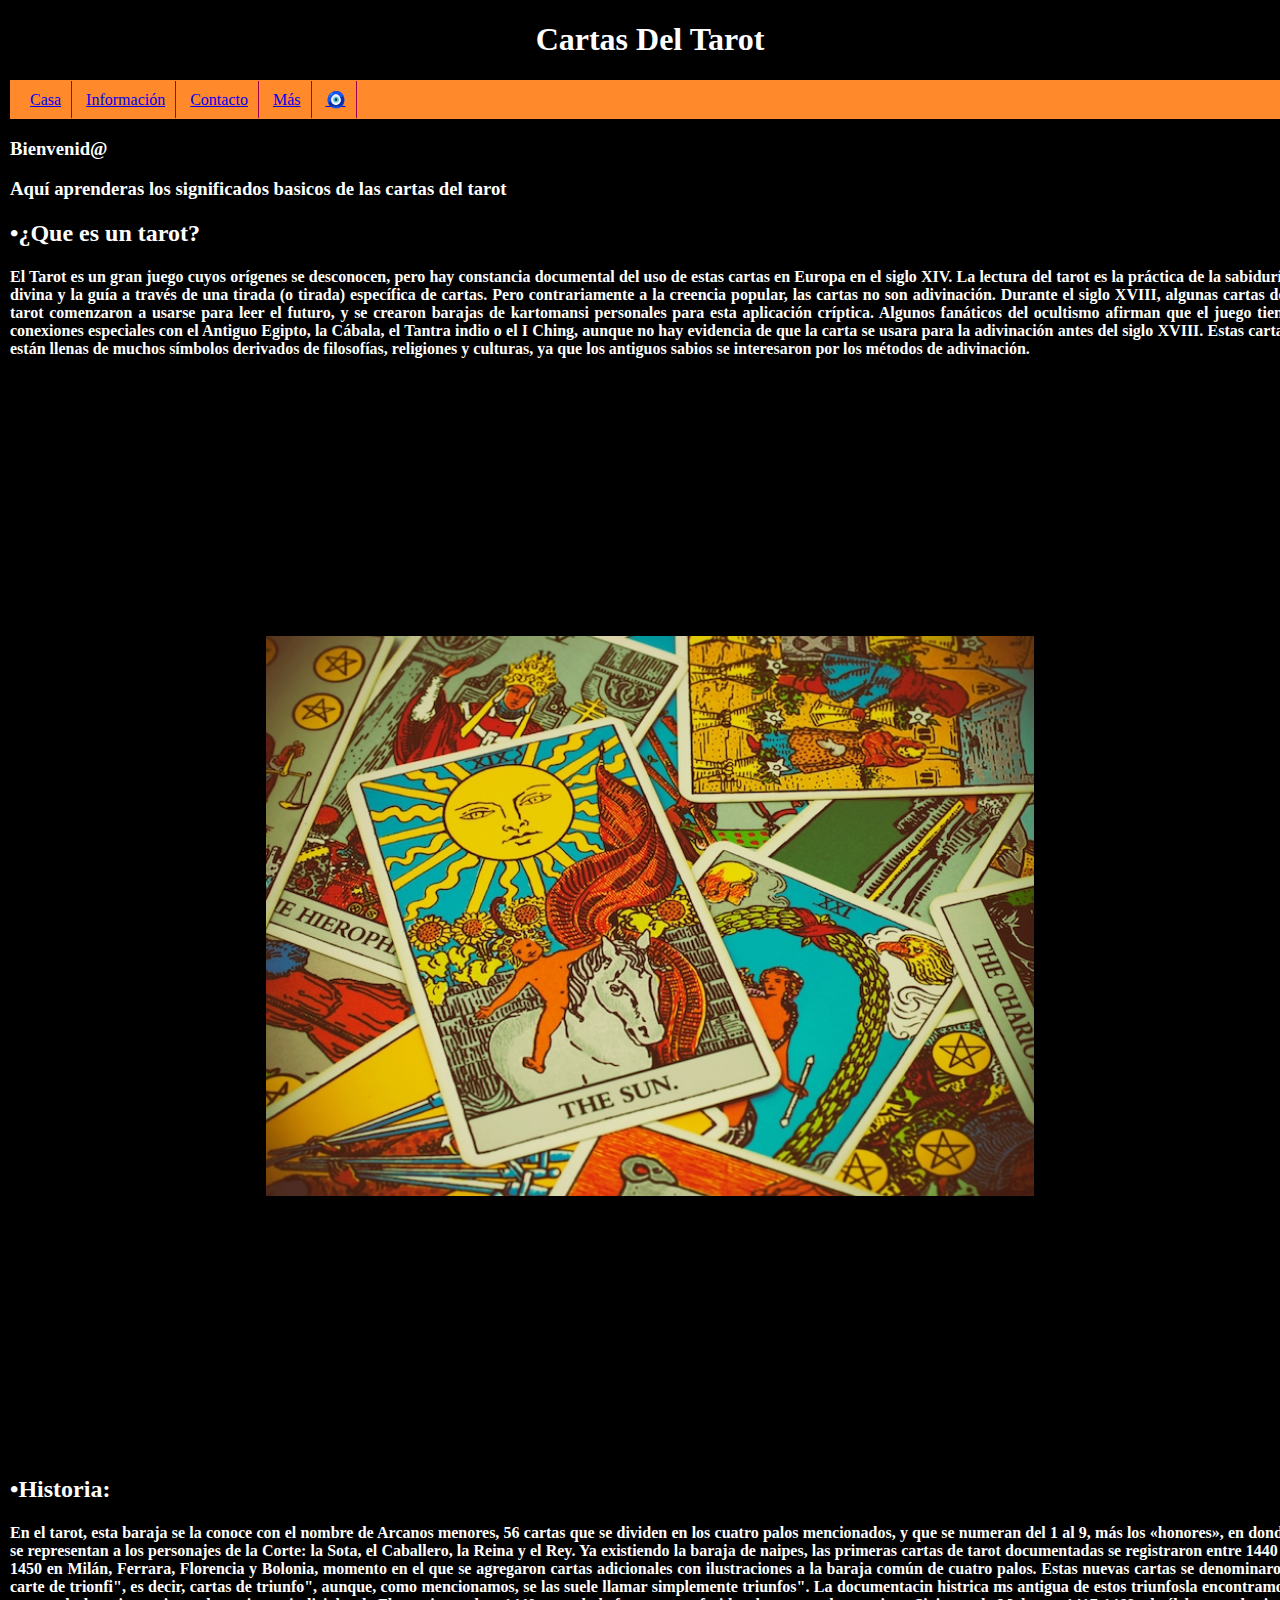
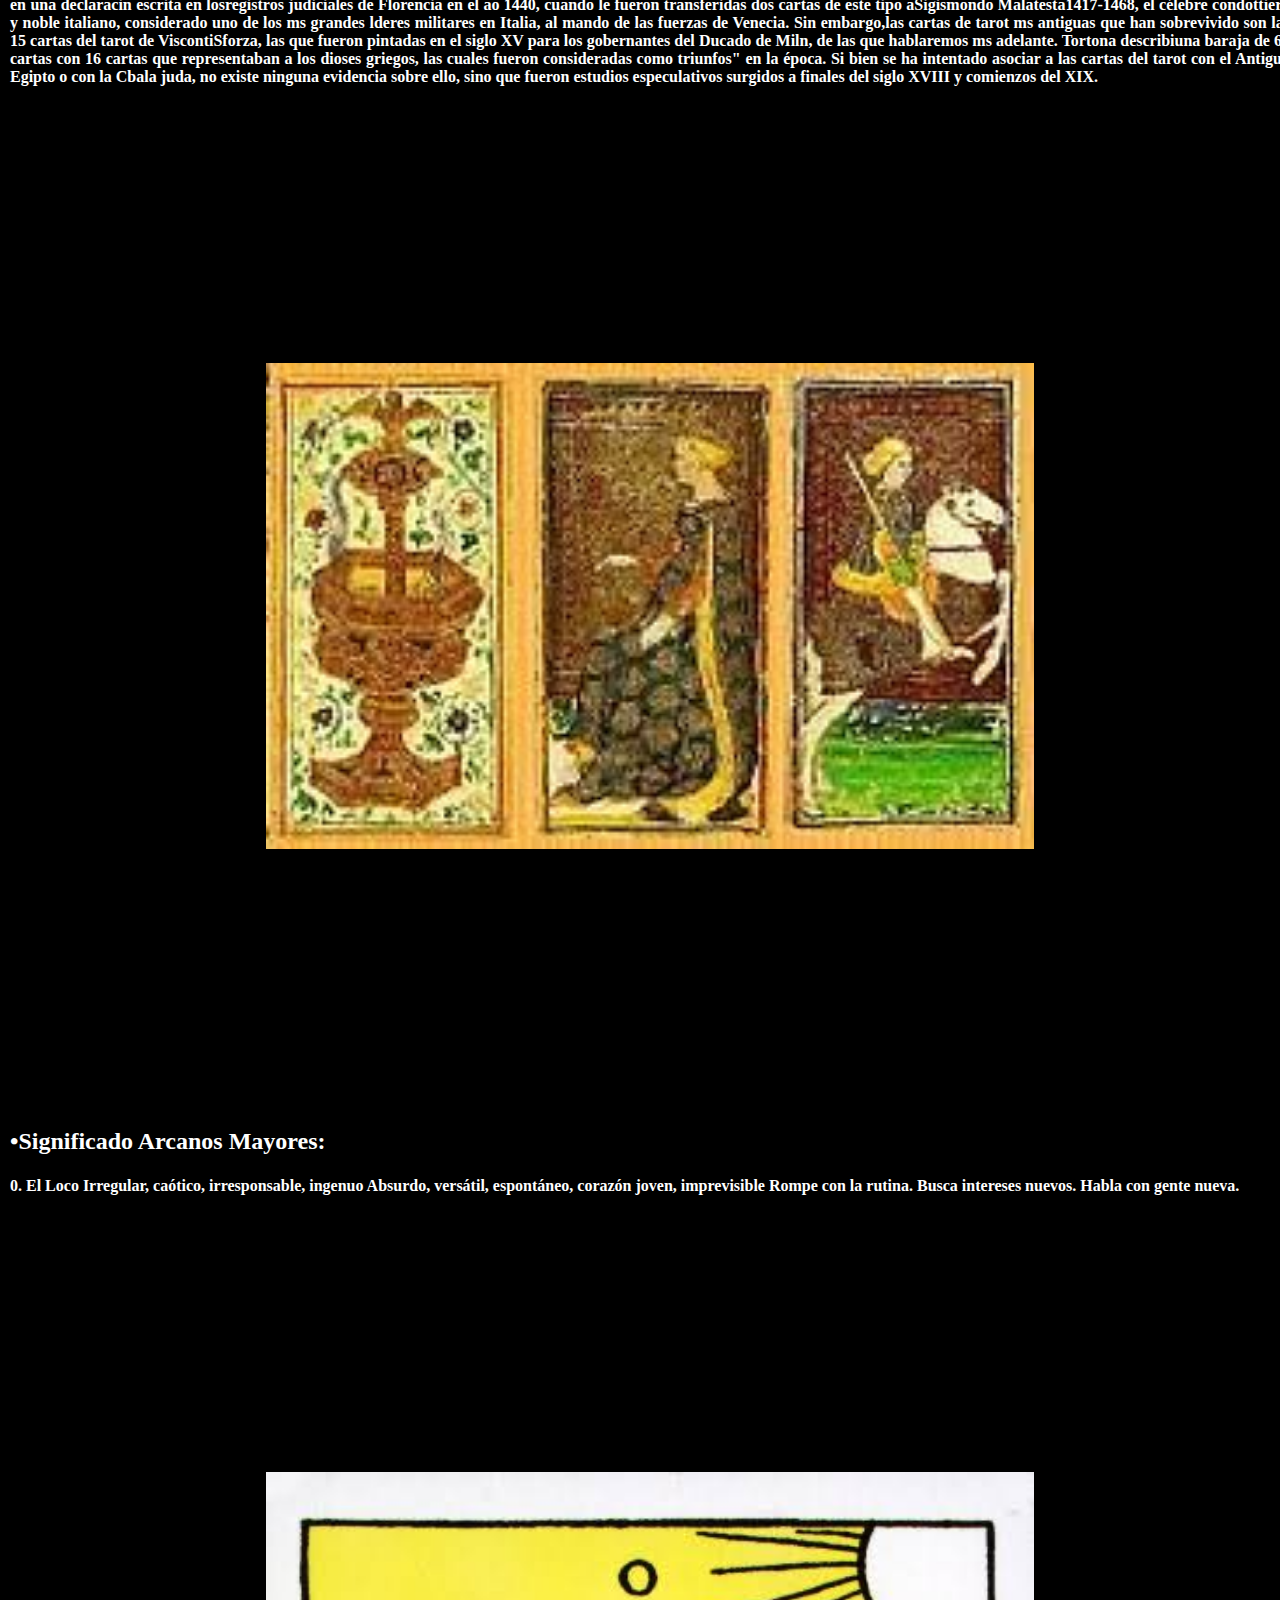
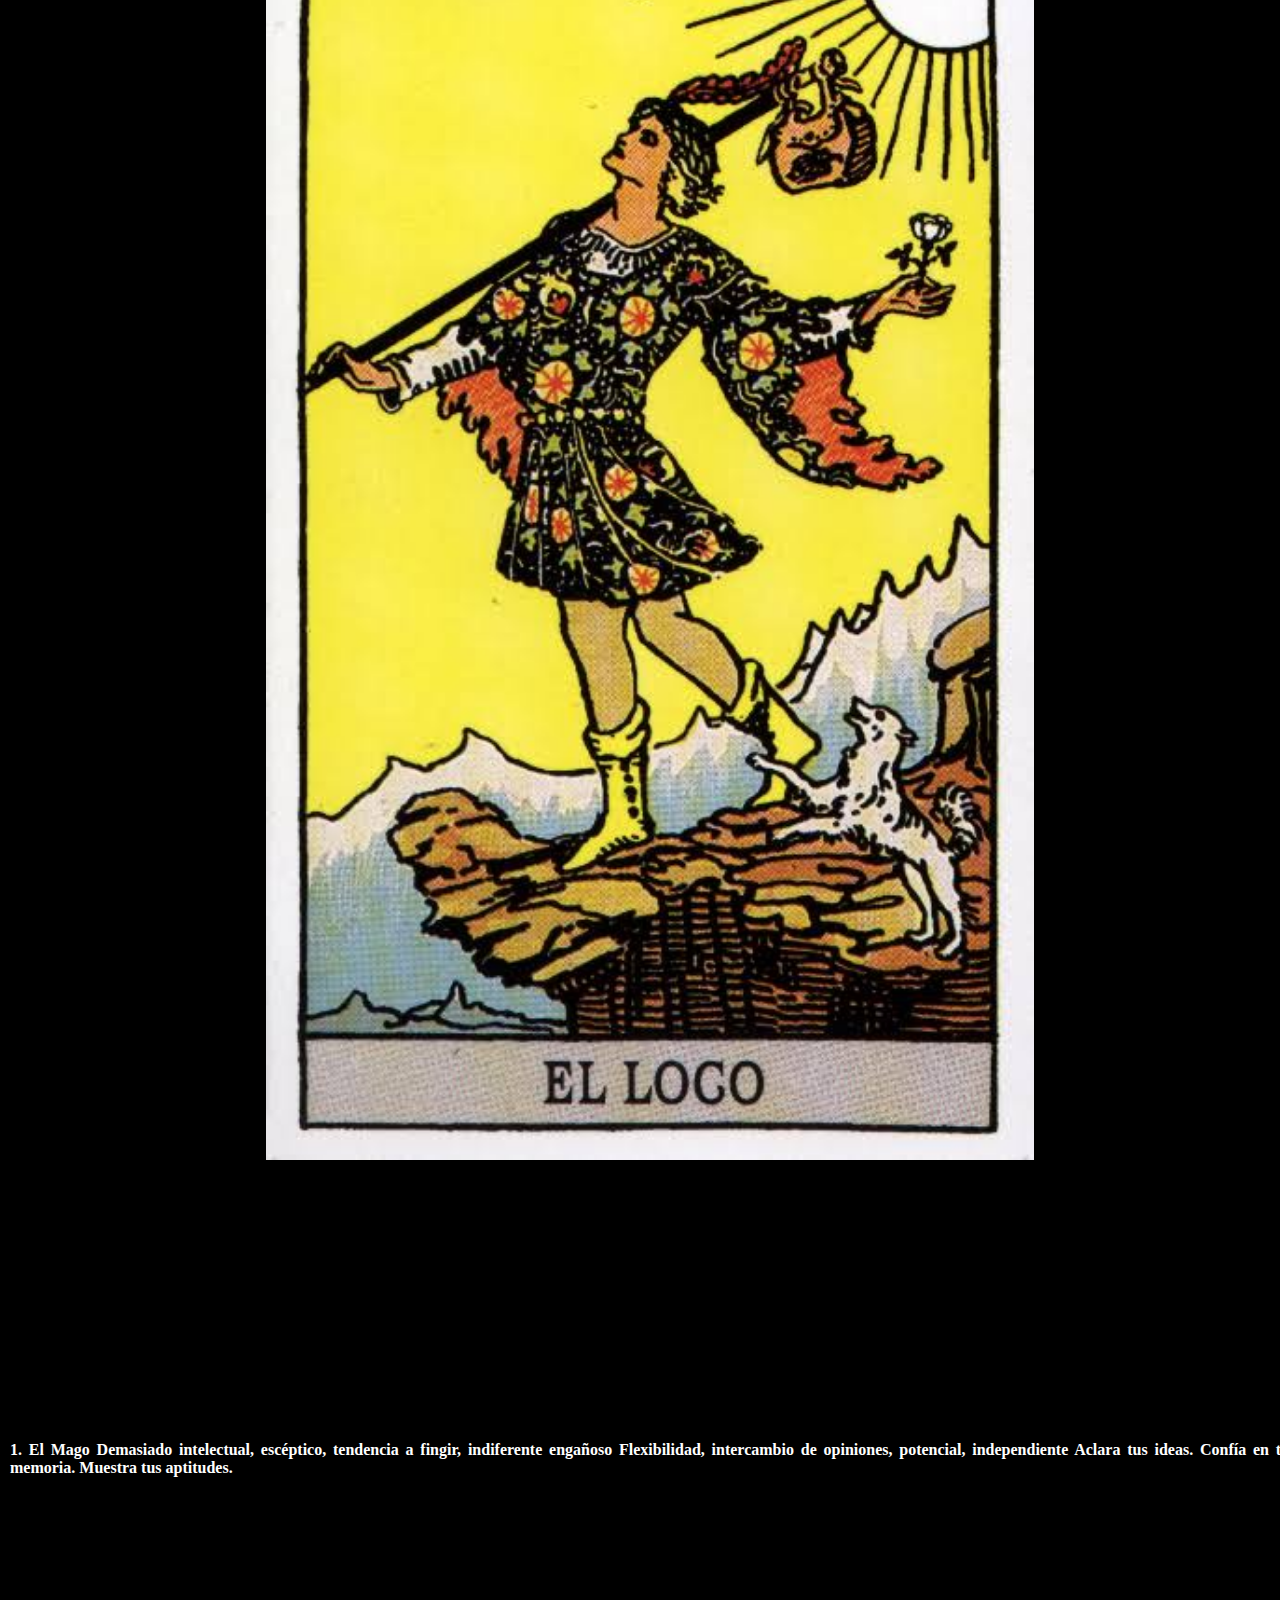
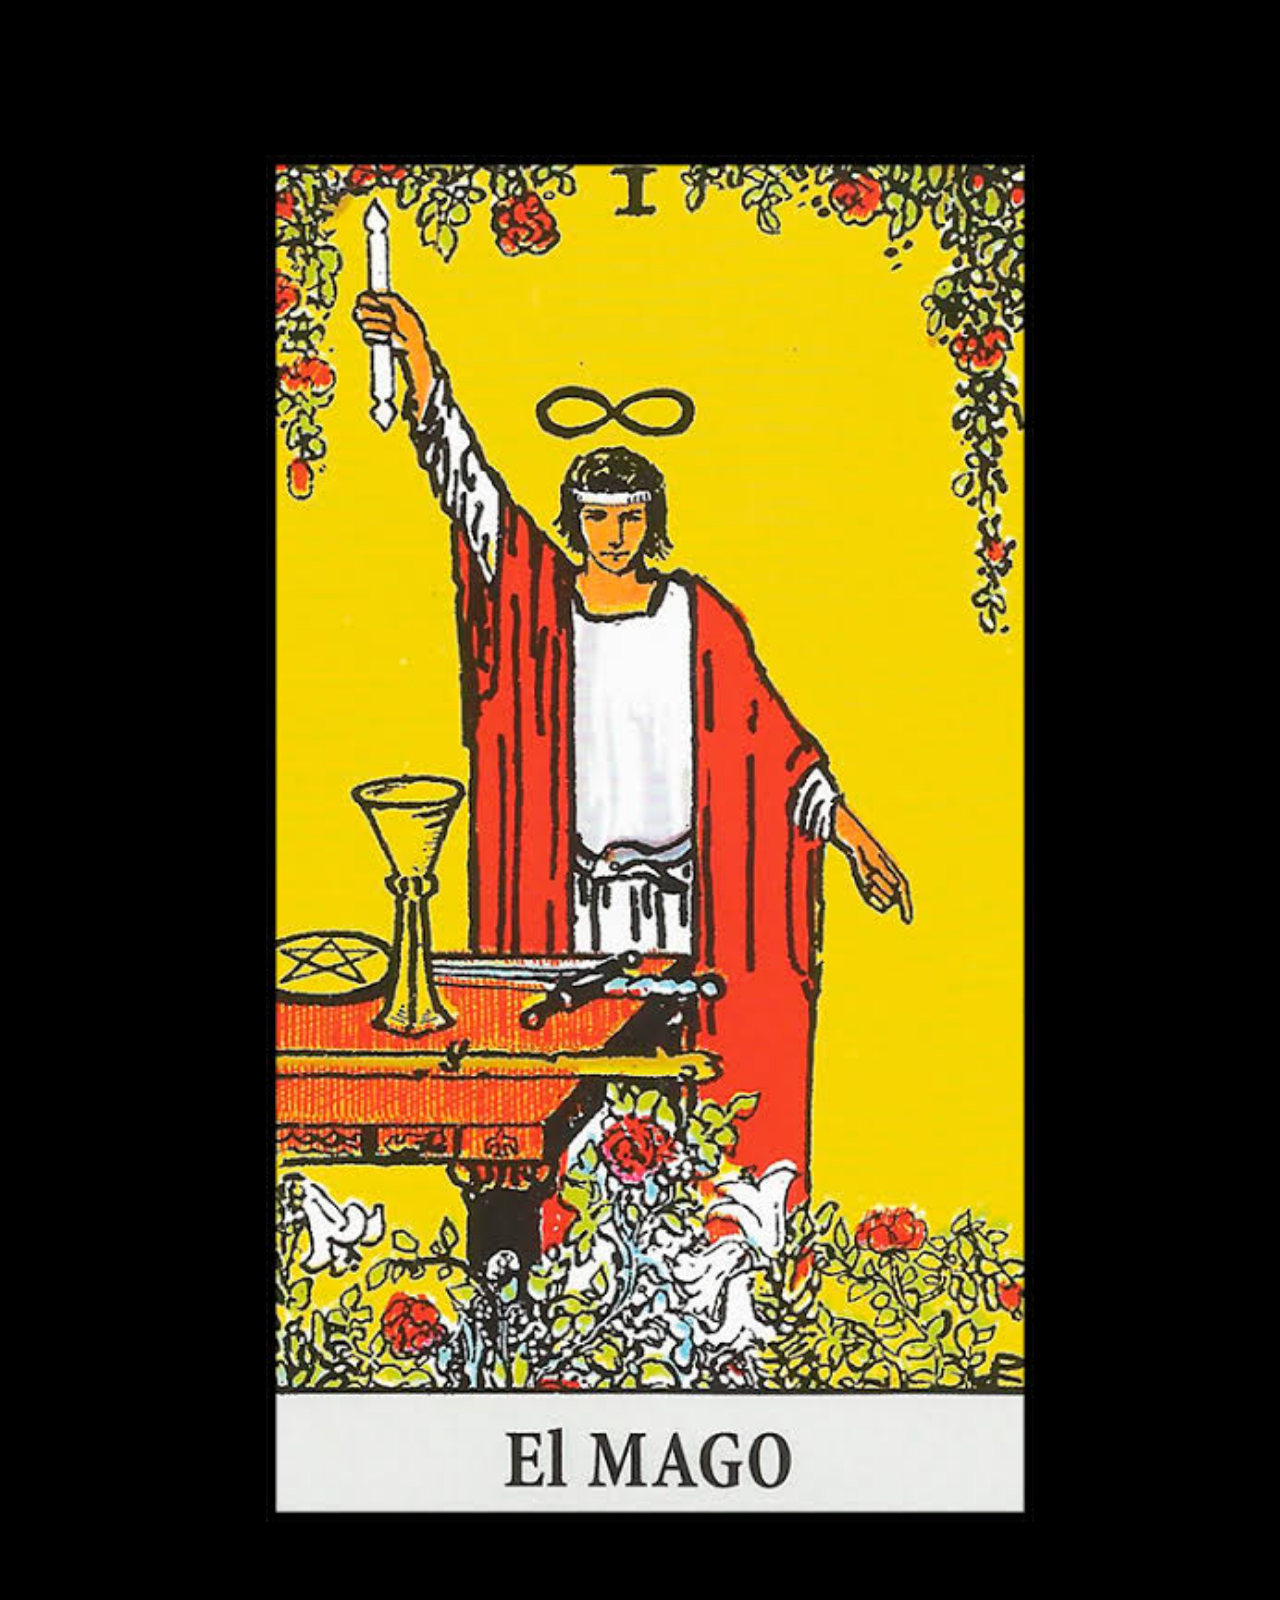
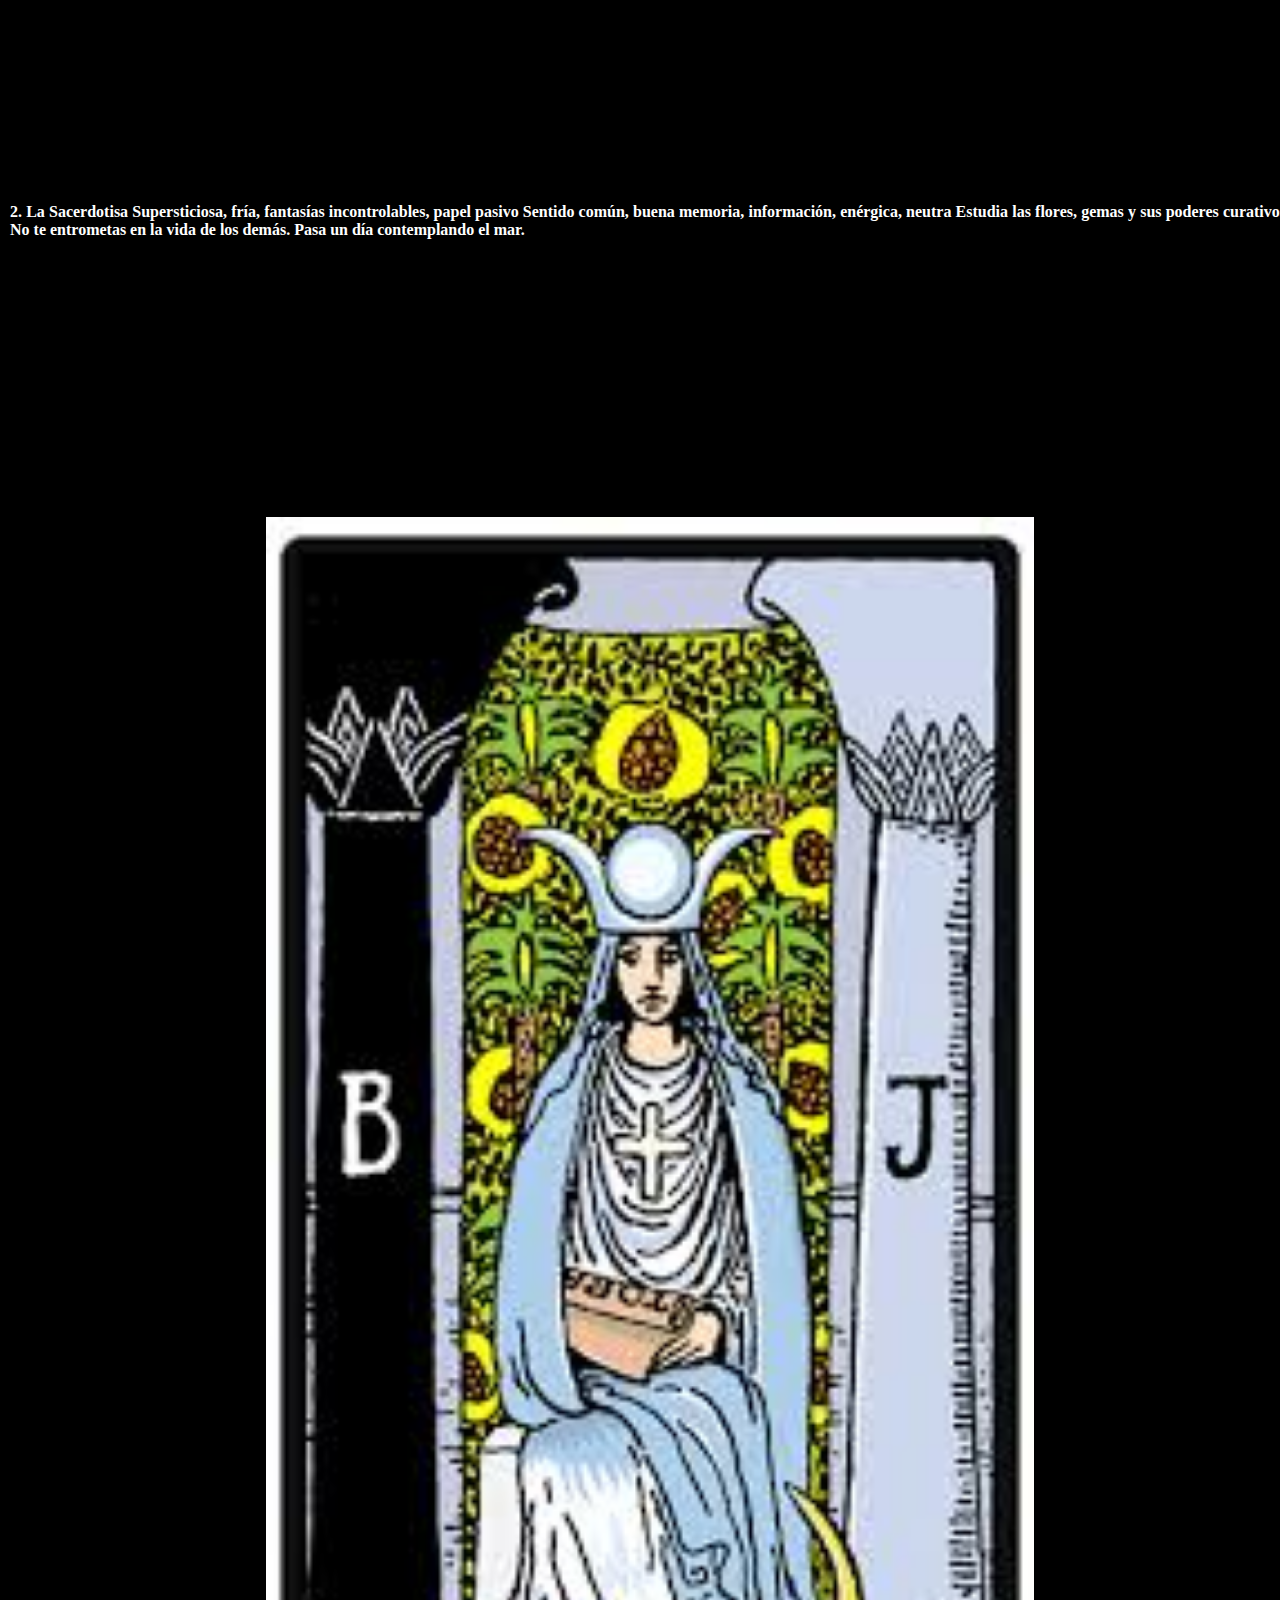
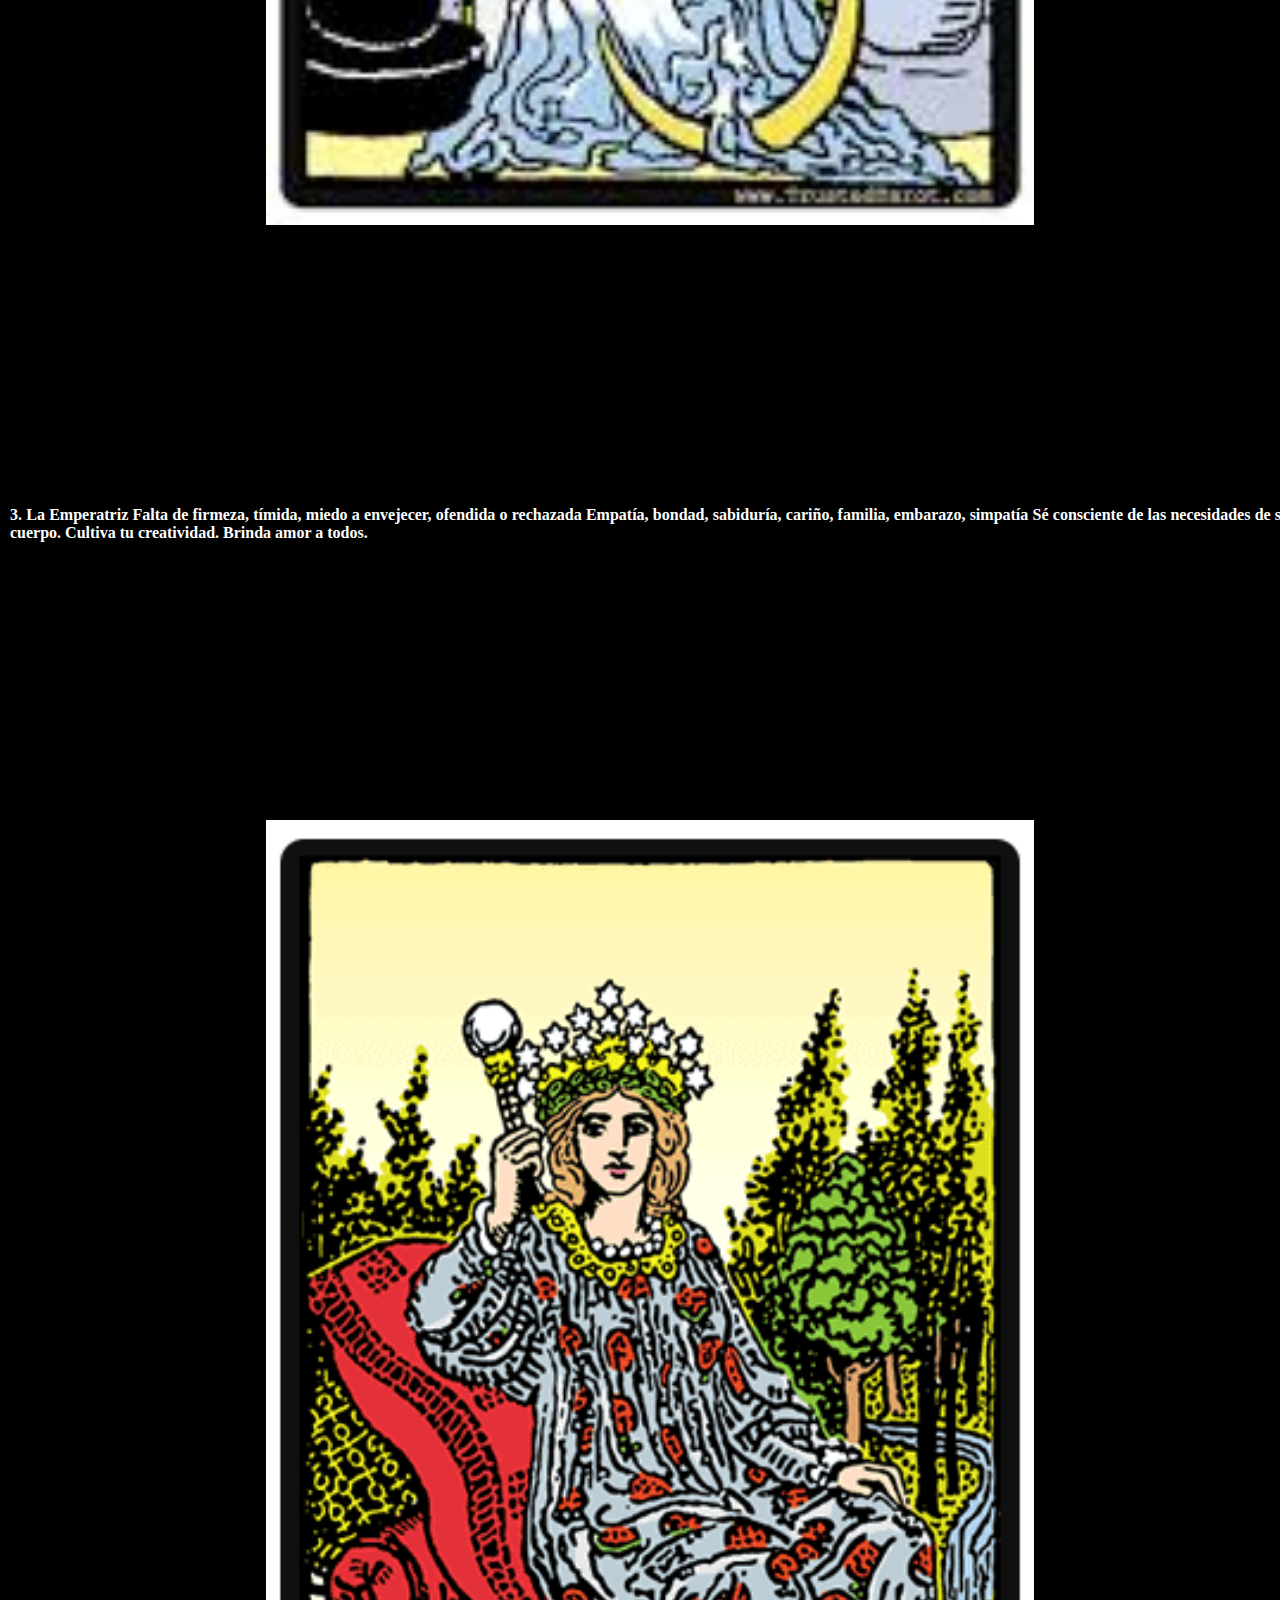
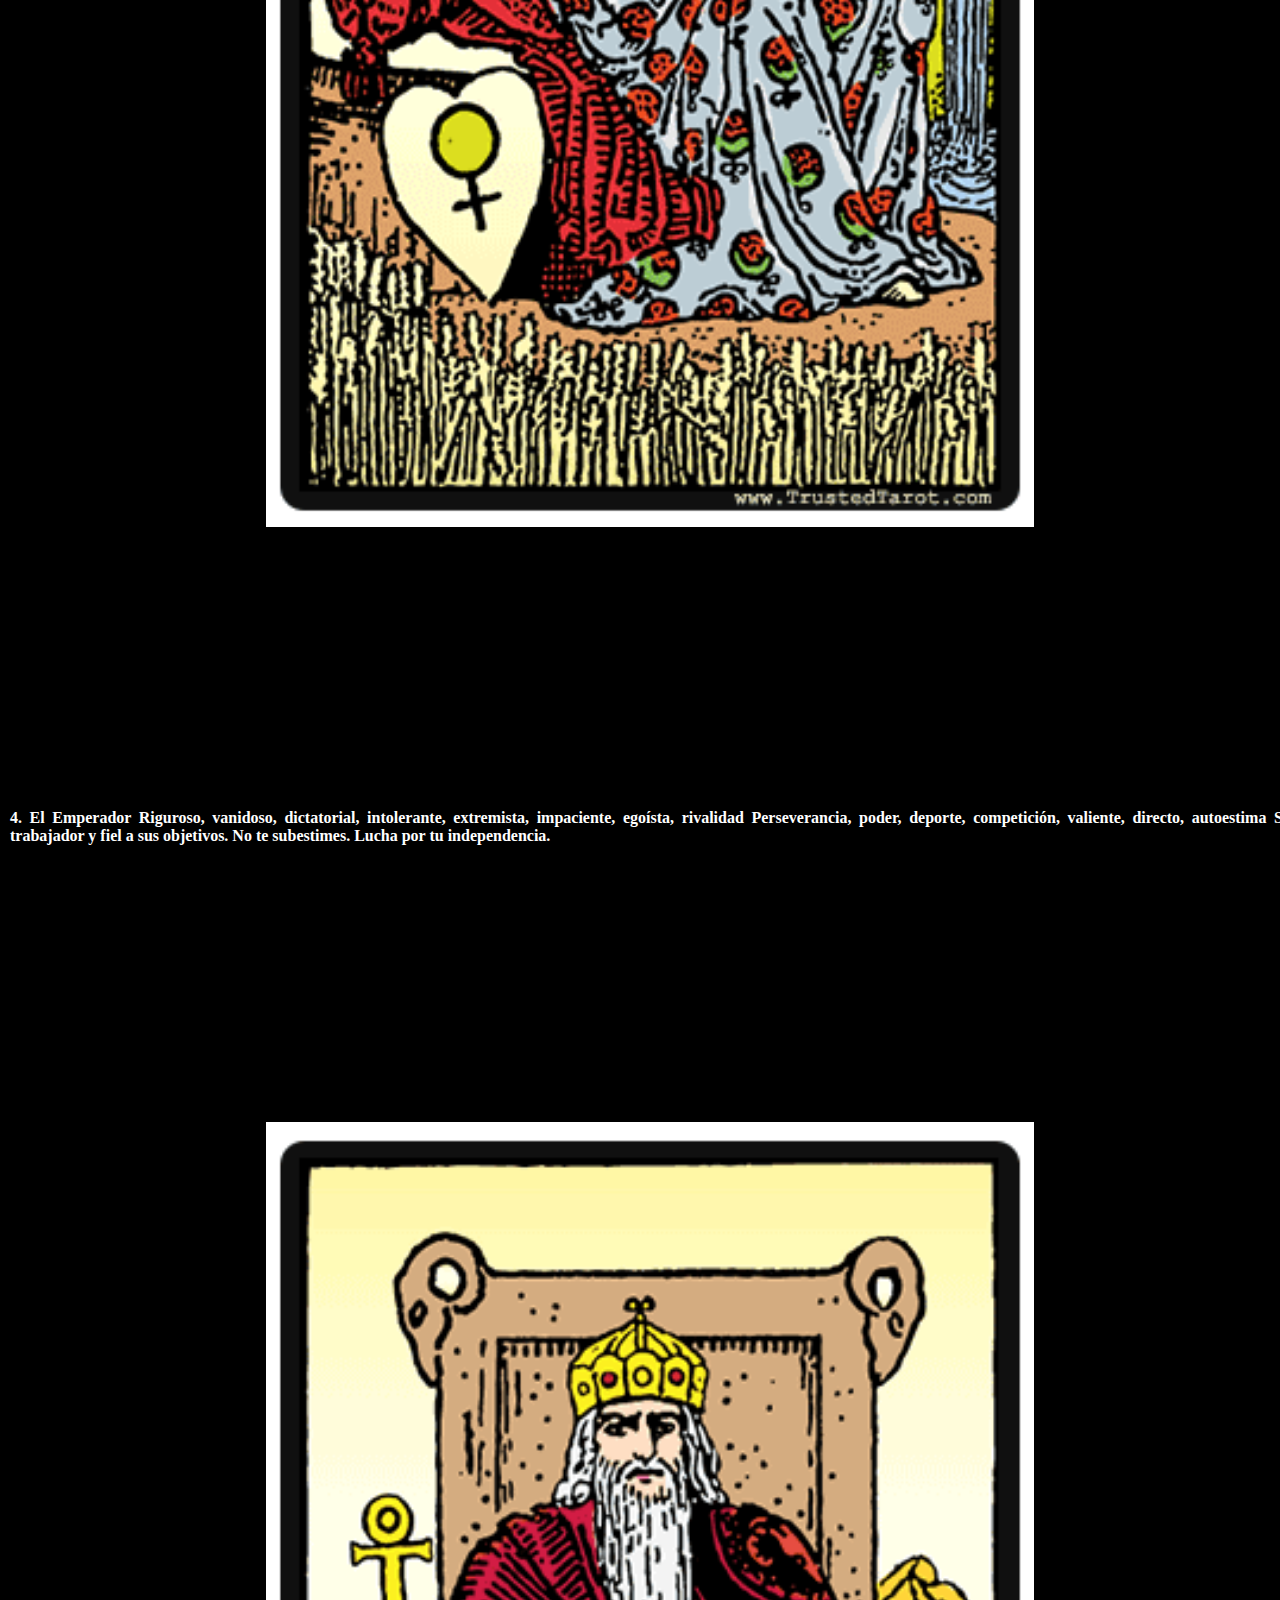
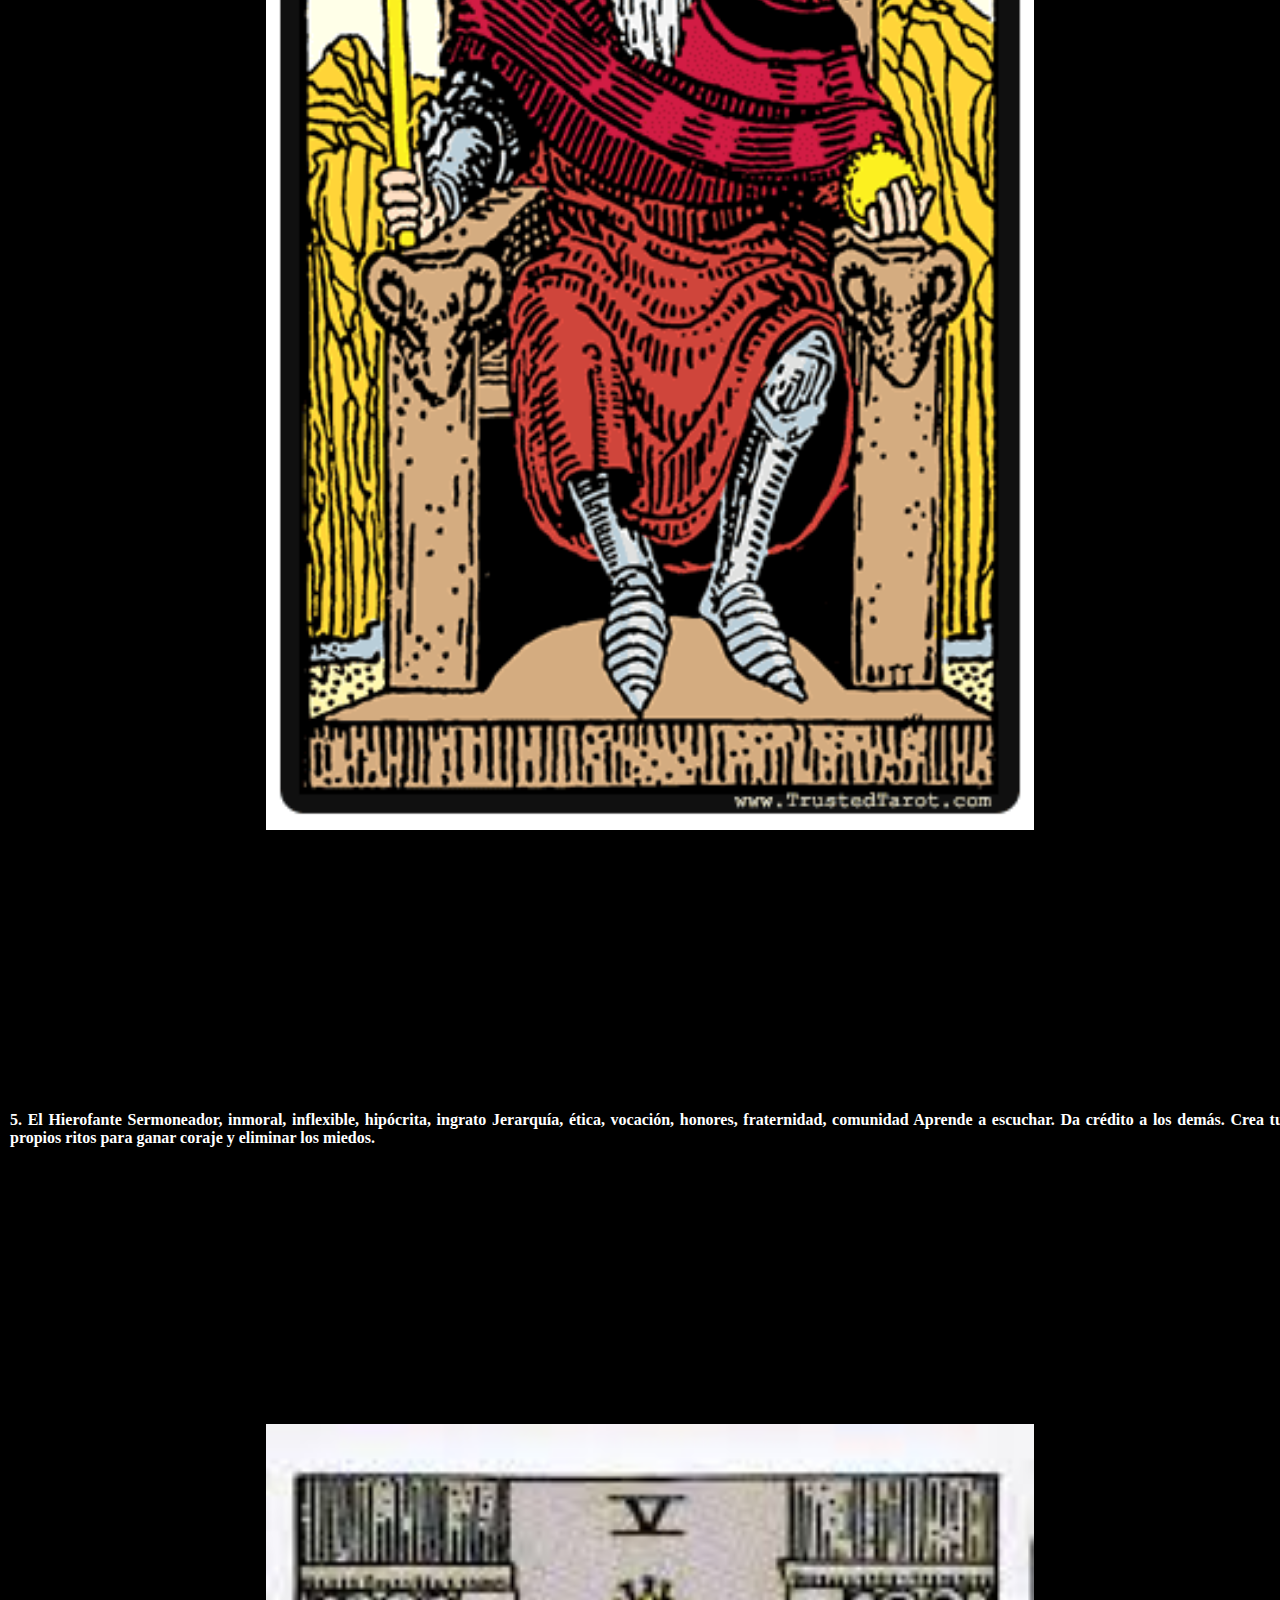
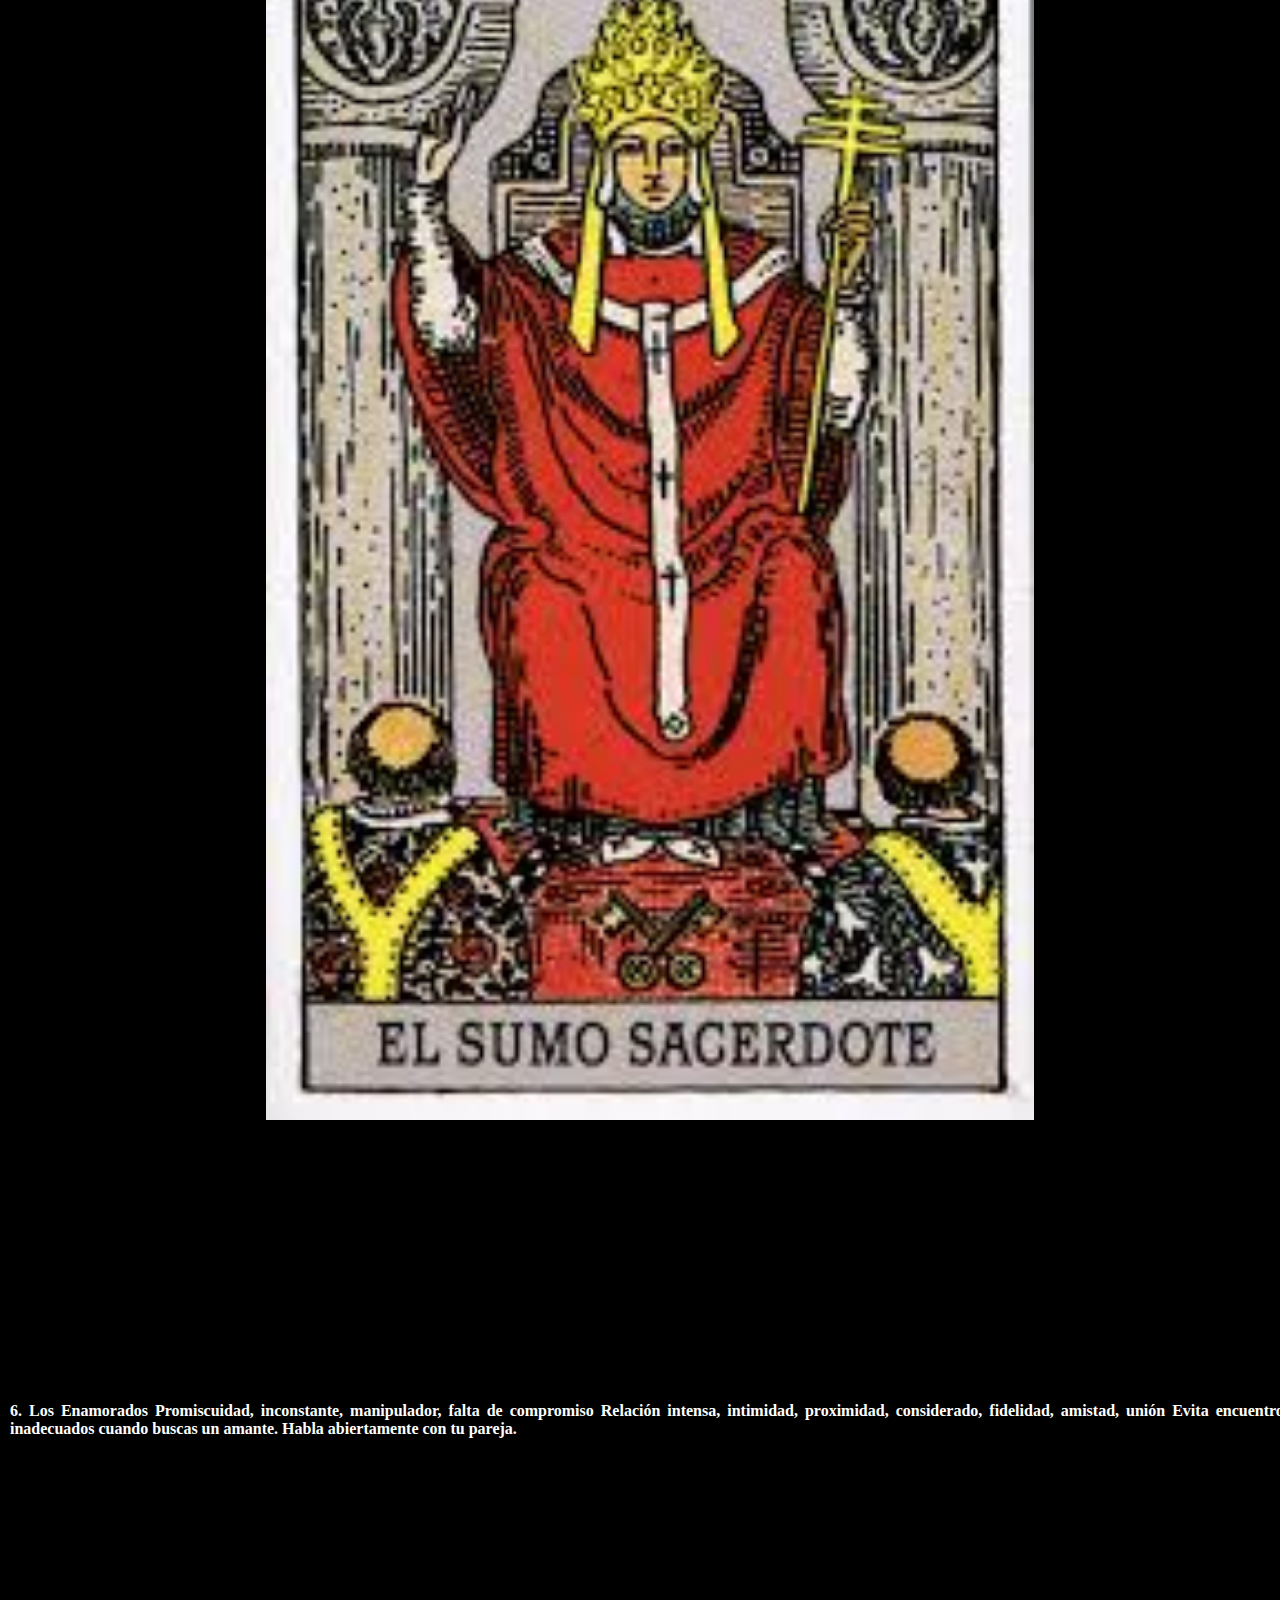
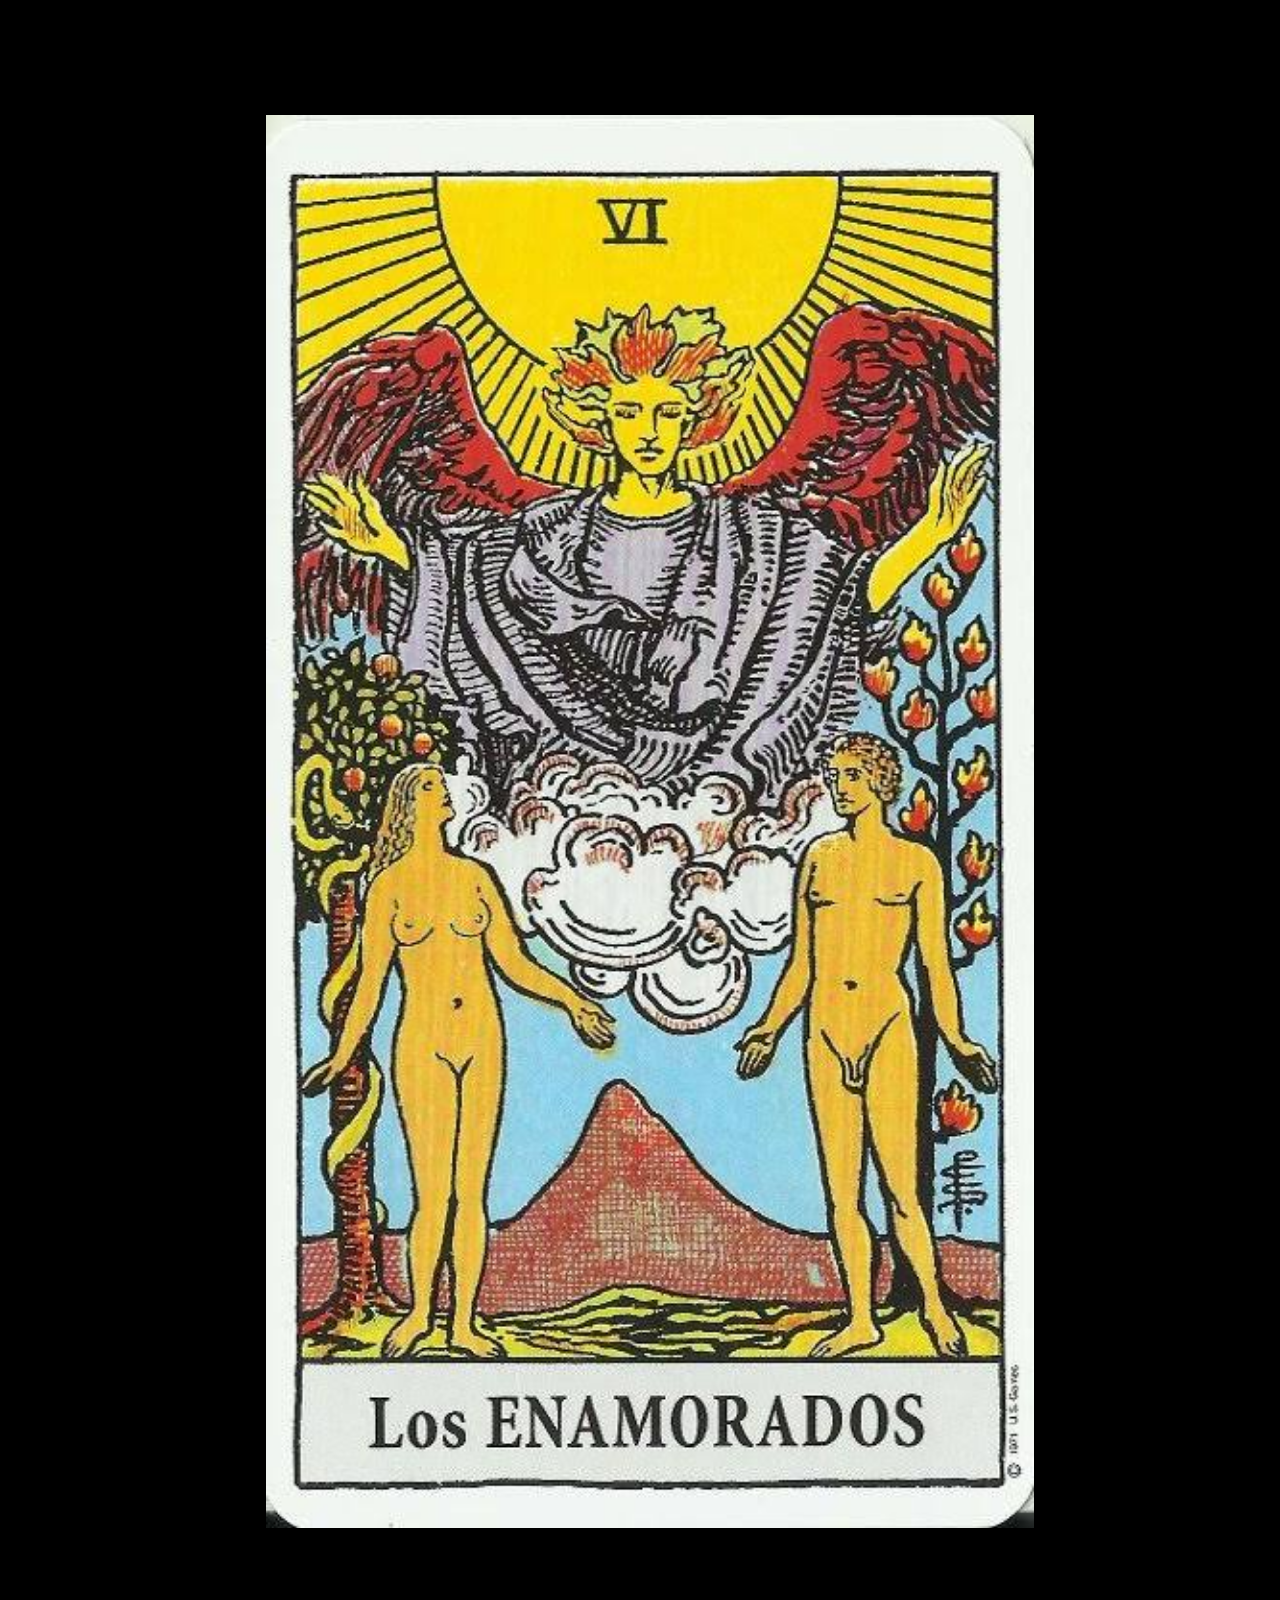
==== index.html @ e7a9ff6b "Commit-links" ====
<!DOCTYPE html>
<html lang="es">
<head>
    <meta charset="UTF-8">
    <title>Tarot</title>
    <link rel="stylesheet" href="5.css">
      
   <h1>Cartas Del Tarot</h1>
   
   
</head>
<body>
    <div class="menu1">
 <ul>
           <li><a href="https://github.com/Dorian24608">Casa</a></li>
    <li><a href="https://dorian24608.github.io/informaci-n-/">Información</a></li>
    <li><a href="https://dorian24608.github.io/contacto/">Contacto</a></li>
    <li><a href="https://dorian24608.github.io/proyectos/">Más</li></a>
    <li><a href="tarotindex.html">🧿</li></a>
 </ul> 
 <h3>Bienvenid@</h3>
   </div>
    <script type="text/javascript" src="pruebas.js"></script>
    <h3>Aquí aprenderas los significados basicos de las cartas del tarot </h3>
    <h2>•¿Que es un tarot?</h2>
    <h4>El Tarot es un gran juego cuyos orígenes se desconocen, pero hay constancia documental del uso de estas cartas en Europa en el siglo XIV. La lectura del tarot es la práctica de la sabiduría divina y la guía a través de una tirada (o tirada) específica de cartas. Pero contrariamente a la creencia popular, las cartas no son adivinación.
    Durante el siglo XVIII, algunas cartas del tarot comenzaron a usarse para leer el futuro, y se crearon barajas de kartomansi personales para esta aplicación críptica. Algunos fanáticos del ocultismo afirman que el juego tiene conexiones especiales con el Antiguo Egipto, la Cábala, el Tantra indio o el I Ching, aunque no hay evidencia de que la carta se usara para la adivinación antes del siglo XVIII.

Estas cartas están llenas de muchos símbolos derivados de filosofías, religiones y culturas, ya que los antiguos sabios se interesaron por los métodos de adivinación.</h4>
<img src="cartas1.jpg" alt="cartas">

<h2>•Historia:</h2>
<h4>En el tarot, esta baraja se la conoce con el nombre de Arcanos menores, 56 cartas que se dividen en los cuatro palos mencionados, y que se numeran del 1 al 9, más los «honores», en donde se representan a los personajes de la Corte: la Sota, el Caballero, la Reina y el Rey.
Ya existiendo la baraja de naipes, las primeras cartas de tarot documentadas se registraron entre 1440 y 1450 en Milán, Ferrara, Florencia y Bolonia, momento en el que se agregaron cartas adicionales con ilustraciones a la baraja común de cuatro palos.

Estas nuevas cartas se denominaron carte de trionfi", es decir, cartas de triunfo", aunque, como mencionamos, se las suele llamar simplemente triunfos". 

La documentacin histrica ms antigua de estos triunfosla encontramos en una declaracin escrita en losregistros judiciales de Florencia en el ao 1440, cuando le fueron transferidas dos cartas de este tipo aSigismondo Malatesta1417-1468, el célebre condottiero y noble italiano, considerado uno de los ms grandes lderes militares en Italia, al mando de las fuerzas de Venecia. 

Sin embargo,las cartas de tarot ms antiguas que han sobrevivido son las 15 cartas del tarot de ViscontiSforza, las que fueron pintadas en el siglo XV para los gobernantes del Ducado de Miln, de las que hablaremos ms adelante. 

Tortona describiuna baraja de 60 cartas con 16 cartas que representaban a los dioses griegos, las cuales fueron consideradas como triunfos" en la época. 

Si bien se ha intentado asociar a las cartas del tarot con el Antiguo Egipto o con la Cbala juda, no existe ninguna evidencia sobre ello, sino que fueron estudios especulativos surgidos a finales del siglo XVIII y comienzos del XIX.</h4>

<img src="images (8).jpeg" alt="cartas">
<h2>•Significado Arcanos Mayores:</h2>    
<h4>0. El Loco        Irregular, caótico, irresponsable, ingenuo    Absurdo, versátil, espontáneo, corazón joven, imprevisible    Rompe con la rutina. Busca intereses nuevos. Habla con gente nueva.</h4>
<img src="images (78).jpeg" alt="loco">
<h4>1. El Mago        Demasiado intelectual, escéptico, tendencia a fingir, indiferente engañoso    Flexibilidad, intercambio de opiniones, potencial, independiente    Aclara tus ideas. Confía en tu memoria. Muestra tus aptitudes.</h4>
<img src="images (79).jpeg" alt="mago"
>
<h4>2. La Sacerdotisa        Supersticiosa, fría, fantasías incontrolables, papel pasivo    Sentido común, buena memoria, información, enérgica, neutra    Estudia las flores, gemas y sus poderes curativos. No te entrometas en la vida de los demás. Pasa un día contemplando el mar. </h4>
<img src="descarga (2).jpeg" alt="mago">
<h4>3. La Emperatriz        Falta de firmeza, tímida, miedo a envejecer, ofendida o rechazada    Empatía, bondad, sabiduría, cariño, familia, embarazo, simpatía    Sé consciente de las necesidades de su cuerpo. Cultiva tu creatividad. Brinda amor a todos.</h4>
<img src="images (5).png" alt="emperatriz">
<h4>4. El Emperador        Riguroso, vanidoso, dictatorial, intolerante, extremista, impaciente, egoísta, rivalidad    Perseverancia, poder, deporte, competición, valiente, directo, autoestima    Sé trabajador y fiel a sus objetivos. No te subestimes. Lucha por tu independencia.</h4>
<img src="images (4).png" alt="emperador">
<h4>5. El Hierofante        Sermoneador, inmoral, inflexible, hipócrita, ingrato    Jerarquía, ética, vocación, honores, fraternidad, comunidad    Aprende a escuchar. Da crédito a los demás. Crea tus propios ritos para ganar coraje y eliminar los miedos.</h4>
<img src="descarga (3).jpeg" alt="sacerdote">
<h4>6. Los Enamorados        Promiscuidad, inconstante, manipulador, falta de compromiso    Relación intensa, intimidad, proximidad, considerado, fidelidad, amistad, unión    Evita encuentros inadecuados cuando buscas un amante. Habla abiertamente con tu pareja.</h4>
<img src="images (95).jpeg" alt="enamorados">
<h4>7. El Carro        Humor variable, desconectado, confusión, demasiado protector, distraído    Confrontación, resolución, vínculo, maternal, selectivo, fortaleza    Convierte tu espacio en un lugar seguro. Aprende a concluir tareas. Protege tu cuerpo y cabeza del sol.</h4>
<img src="images (80).jpeg" alt="carro">
<h4>8. La Justicia        Indecisión, injusticia, enfermedad, caos, sufrimiento, prisión, desventaja    Reajuste, diplomático, testigo, culpa, pacto, pena, castigo, sentencia    Sé imparcial y objetivo. Lucha contra las injusticias. Busca el equilibrio y la igualdad.</h4>
<img src="descarga (4).jpeg" alt="justicia">
<h4>9. El Ermitaño        Frialdad, extraño, soledad, insociable, aislamiento, rechaza la ayuda    Estimación, valoración, modesto, pensador, reservado, selectivo    Echa una mano cuando sea necesario. No perjudique a las personas de buena voluntad. Busque la bondad en la gente.</h4>
<img src="images (81).jpeg"  alt="ermitaño">

<h4>10. La Rueda de la Fortuna        Demasiado optimista, altibajos, exceso, bebe en exceso    Ciclos, caridad, obsequio, abundancia, prueba de fe, sociable, alegre    Valora tu buena fortuna. Desea buena suerte a los demás. No prometas lo que no puedas cumplir.</h4>
<img src="descarga (5).jpeg" alt="">
<h4>11. La Fuerza        Vanidad, lujuria, agresividad, impulsividad    Compasión, generosidad, coraje, orgullo, creatividad, lealtad    Enciende una vela para renovar tus vínculos con el fuego. Pon tus conocimientos en acción.</h4>
<img src="images (82).jpeg" alt="fuerza">
 <h4>12. El Ahorcado        Influenciable, maleable, resignado, descuidado, confuso, victimista, esquivo    Obediente, visiones, desinterés, bruma, calma, sacrificio    No te dejes influenciar por la opinión pública. No permitas que te digan que hacer o pensar. Busca la verdad, no escuches chismorreos.
 </h4>
 <img src="images (83).jpeg" alt="ahorcado">
<h4>13. La Muerte        Agotamiento, celoso, egoísmo, apatía, acumulación, tóxico    Secreto, resurrección, enigma, profundidad, dolor y placer, terror, cambio    No temas el cambio. Si fracasas, inténtalo de nuevo. Aprende a superar las pérdidas y sigue adelante. </h4>
<img src="images (84).jpeg" alt="muerte">
<h4>14. La Templanza        Atascada en el pasado, sensible al dolor, se resiste a aprender    Honrada, enérgica, iluminación, fusión, misión    Practica la autocorrección. Si no puedes hacerlo sola busca ayuda.</h4>
<img src="images (85).jpeg" alt="templanza"> 
<h4>15. El Diablo        Ignorancia, codicia, intolerante, odio, represión, negación, terco, perverso    Pensante, reflejo, compara, futuro, respeto, prudente, disciplinado, reservado     Aprende a reírte de tus problemas. Sé amable contigo mismo y los demás. Aprende a amar. </h4>
<img src="images (86).jpeg" alt="diablo">
<h4>16. La Torre        Vandalismo, confusión, error, ruina, caída, construir    Repentina, agitación, advertencia, sorprendente, impetuosa    Debes estar preparado para cuando surjan problemas. No reprimas la ira, dirígela. Cambia las viejas formas.</h4>
<img src="descarga (6).jpeg" alt="torre">
<h4>17. La Estrella        Racismo, dictadura, impersonal, represión, desconexión    Ancla, avión, innovadores, ideales, comunión, posibilidades    Aprende sobre la agricultura orgánica. Restablece la paz. Aprende a reciclar y reduce los desechos.</h4>
<img src="images (87).jpeg" alt="estrella">
<h4>18. La Luna        Enfermedades psicosomáticas, demasiado sensible, locura, delirio, vulnerable, angustia    Sacrificio, maternal, sensibilidad, incitante    Sé consciente de tus reacciones y sentimientos. Analiza los sueños. Recuerda que tus miedos no se cumplirán.</h4>
<img src="images (88).jpeg" alt="luna"> 
<h4>19. El Sol        Quemador, cáncer de piel, ceguera, desperdicio de energía    Auténtico, belleza, luminoso, vivo, armonioso, amor, definitivo    No abuses del sol. La vía luminosa conduce a la verdad.</h4>
<img src="images (89).jpeg" alt=""sol>
<h4>20. El Juicio        Manipulador, fobia, obsesión, fanático    Decisivo, alteración, reforma, análisis, presión    Sé más flexible. No juzgues a los demás ni a ti mismo.</h4> 
<img src="images (90).jpeg" alt="juicio">
<h4>21. El Mundo        Martirio, cargas anteriores, falta de confianza    Trabajo, deber, historia, sabio, fiable    Ayuda a quien te ha ayudado. Muéstrate agradecido por tu éxito. Actúa con confianza. </h4>
<img src="descarga (7).jpeg" alt="mundo">

 
<h1>Gracias por visitar este sitio</h1>
    
</body>
</html>
---- 5.css ----
body{
    width:100%;
    margin:10%;
    heigth:100%;
 }
 .menu1 ul{
    background-color:#ff892b;
    margin:0 auto;
    width:100%;   
    padding:10px;   
 }
 .menu1 li{
    display:inline;   
    border-right: 1px solid #A10051;   
    color:#434343;
    font-weight:400;
    padding: 10px;
 }
 .menu1 li:hover{
    background-color:RGB(123, 125, 125);      
    border-right: 1px solid RGB(66, 73, 73);
    font-weight:600;
    text-decoration:underline;
    cursor:pointer;
 }  
 h2{color: White;
   
     
 }
 body{
     background-color: black;
     margin: 10px;
 }
 
h1{
    color: White;
    text-align:center;
}
h3{
    color: White ;
}
h4{
    text-align:justify;
    color: White;
}
img{
    width: 60%;
    height: 60%;
    margin: 20%;
}
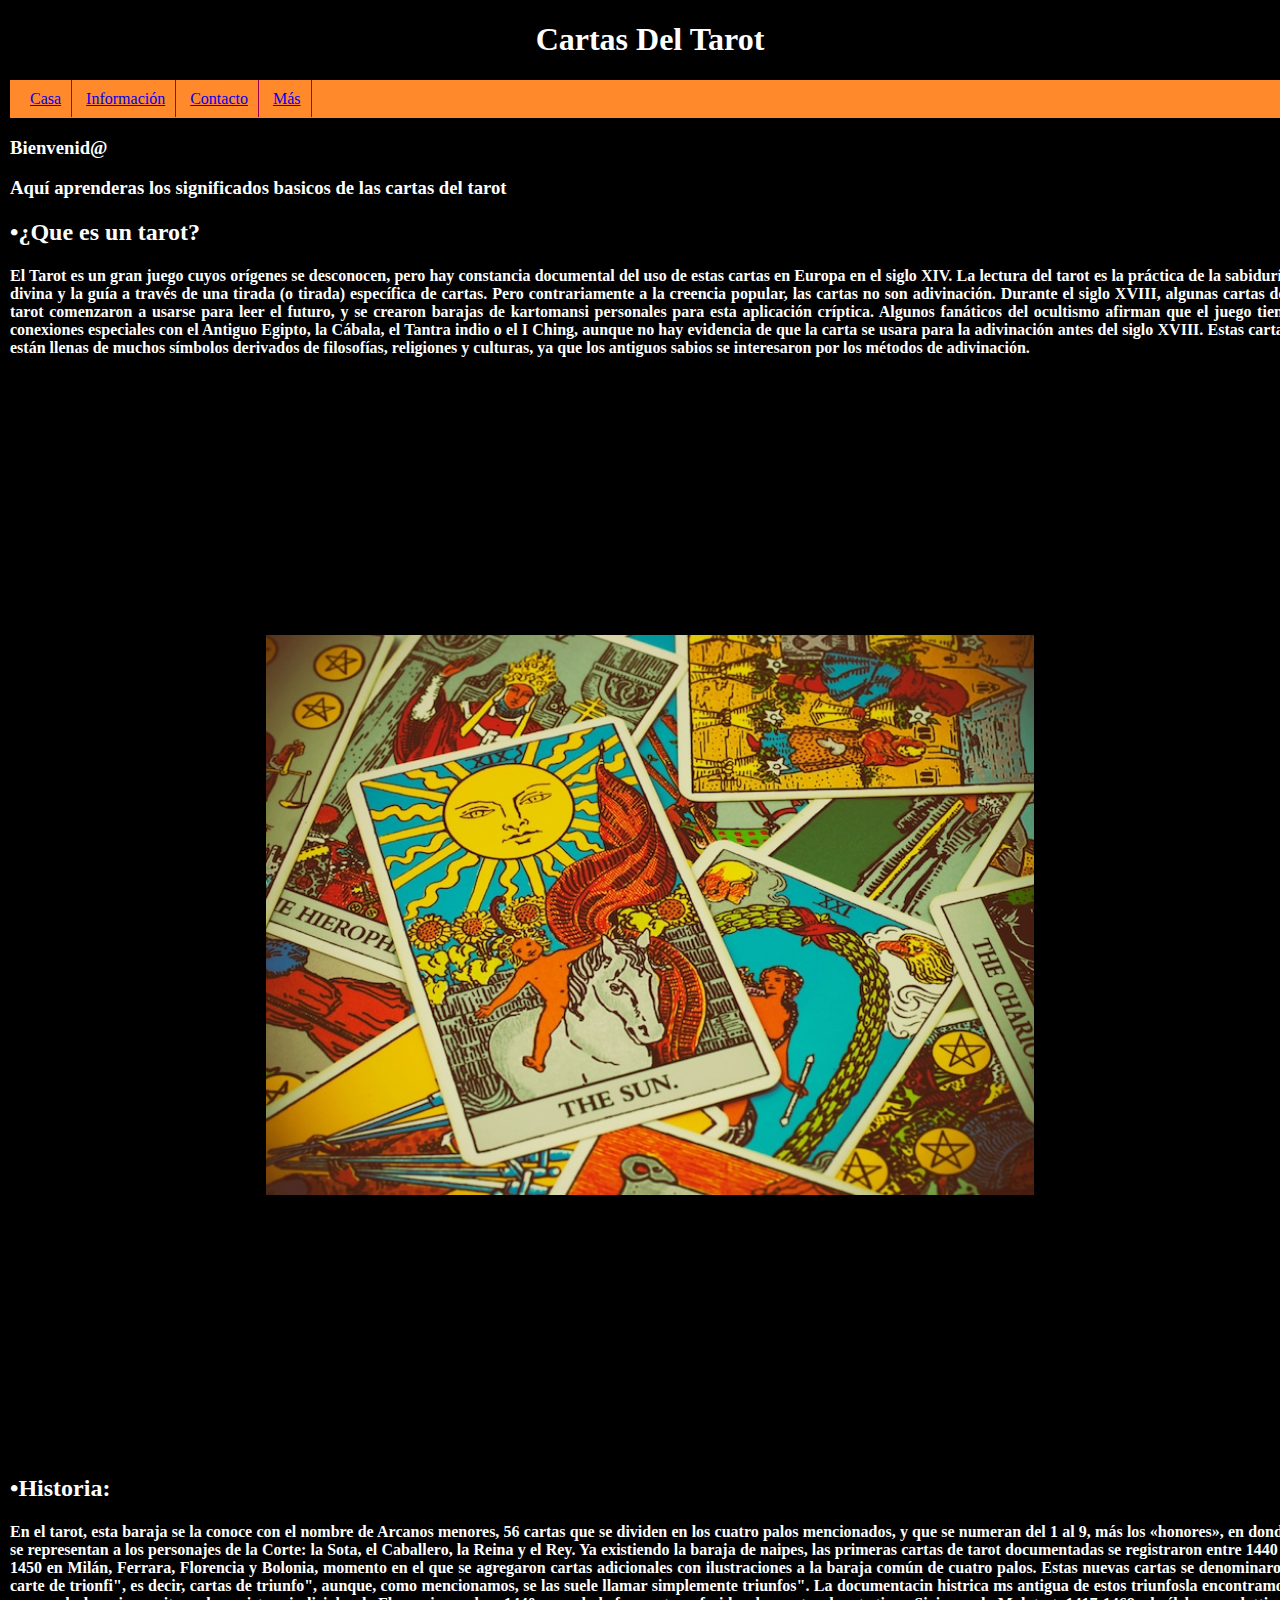
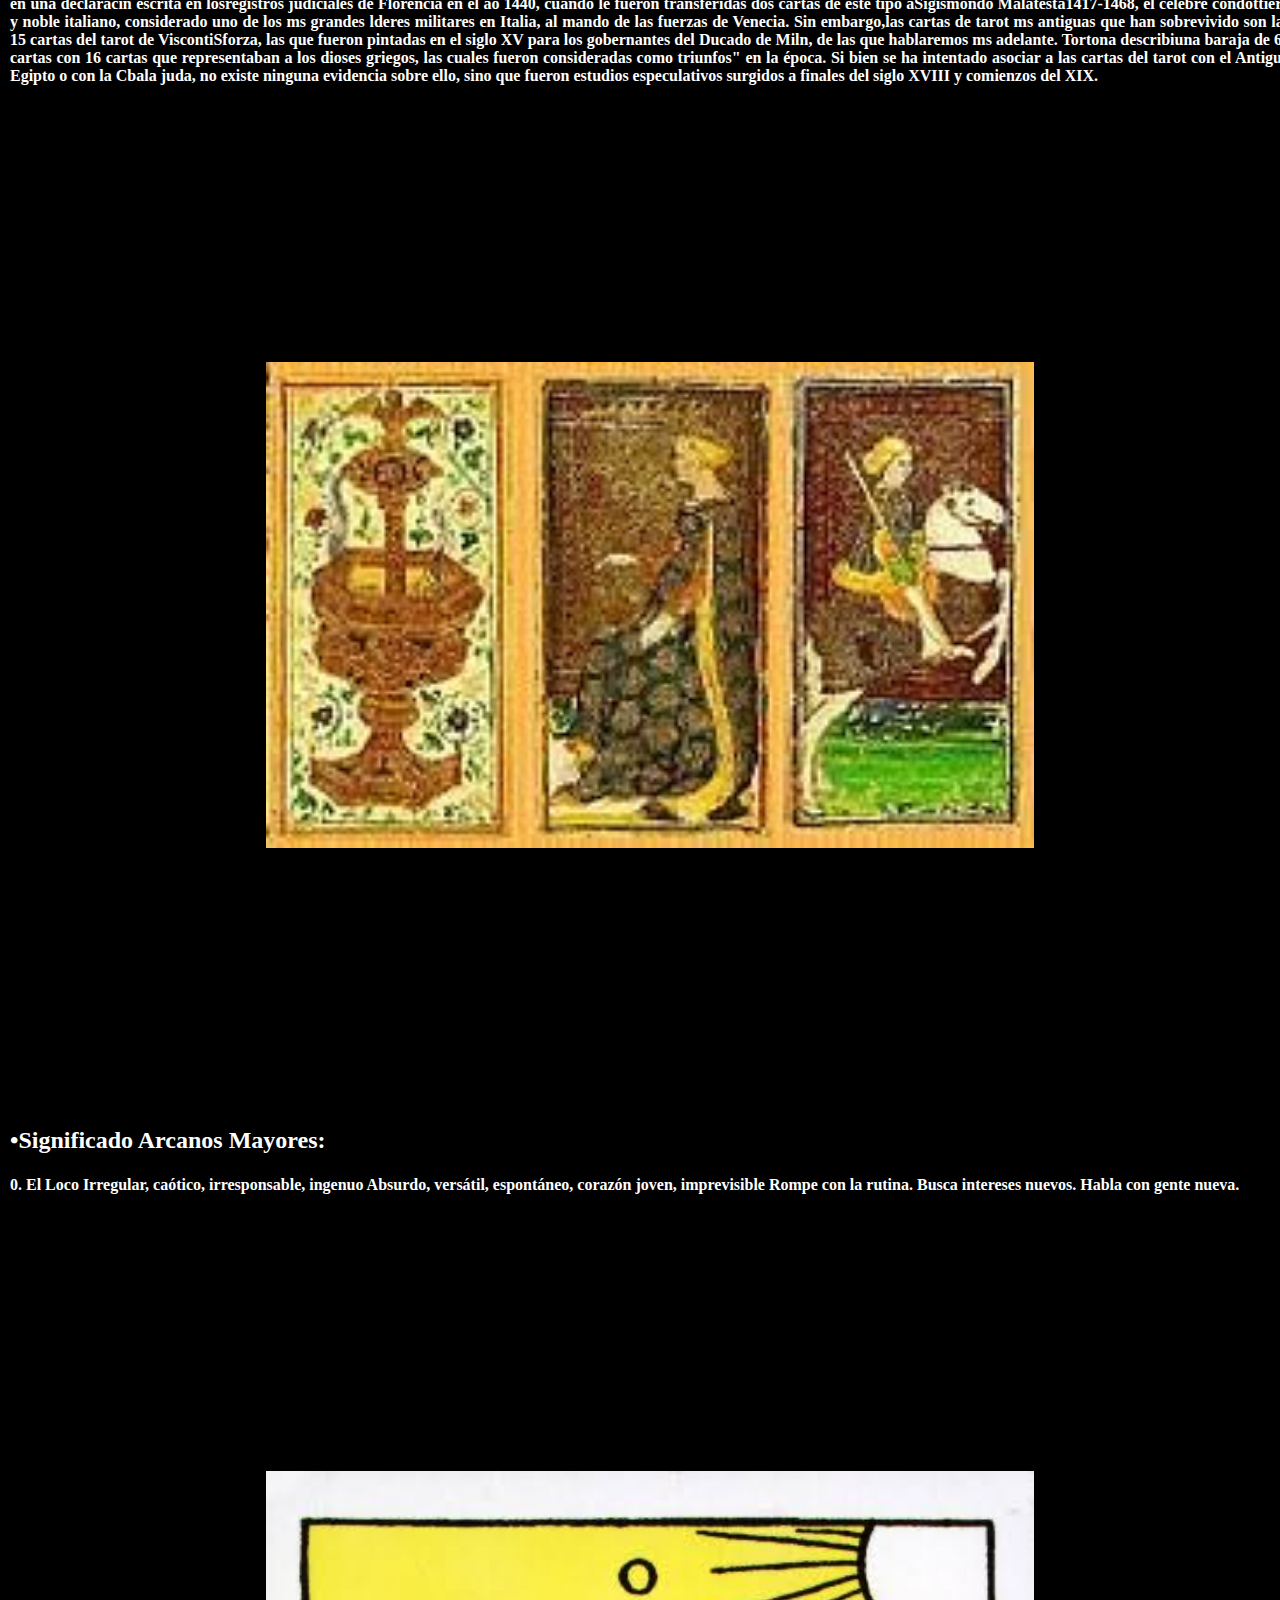
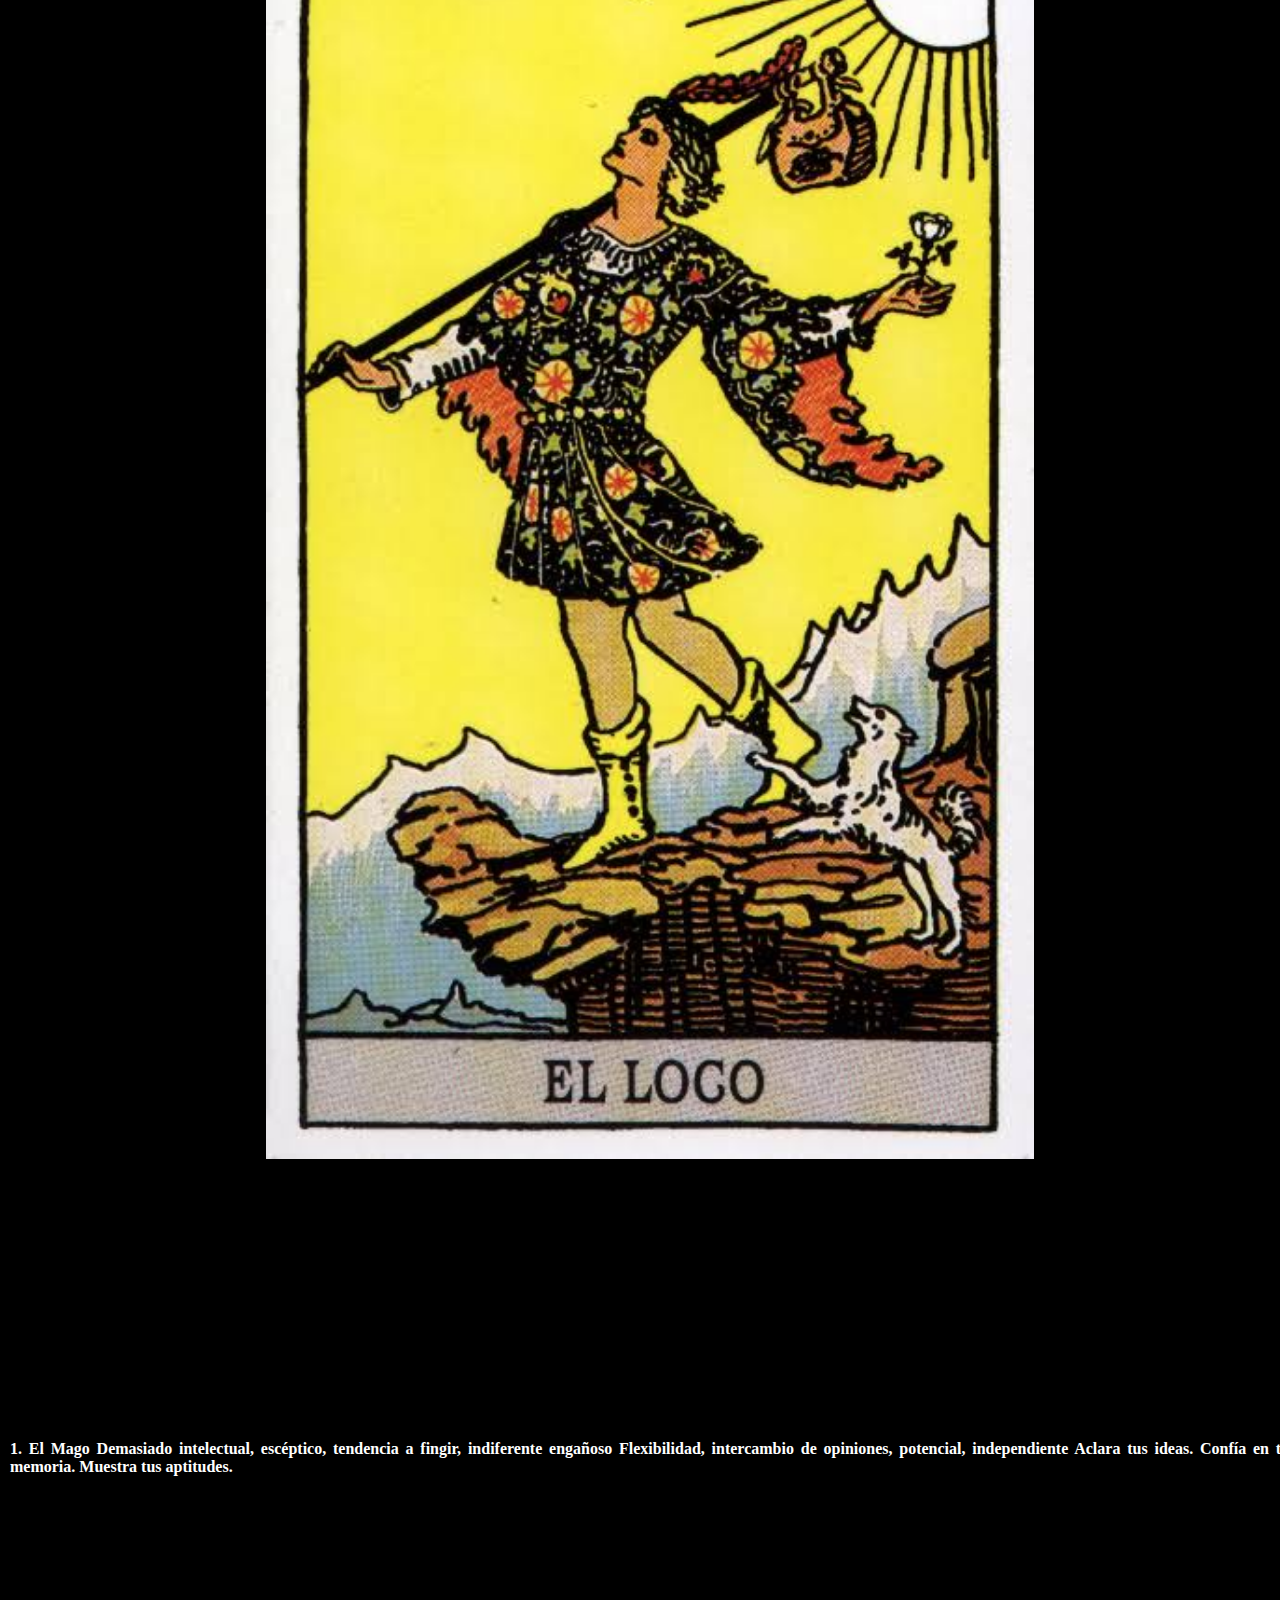
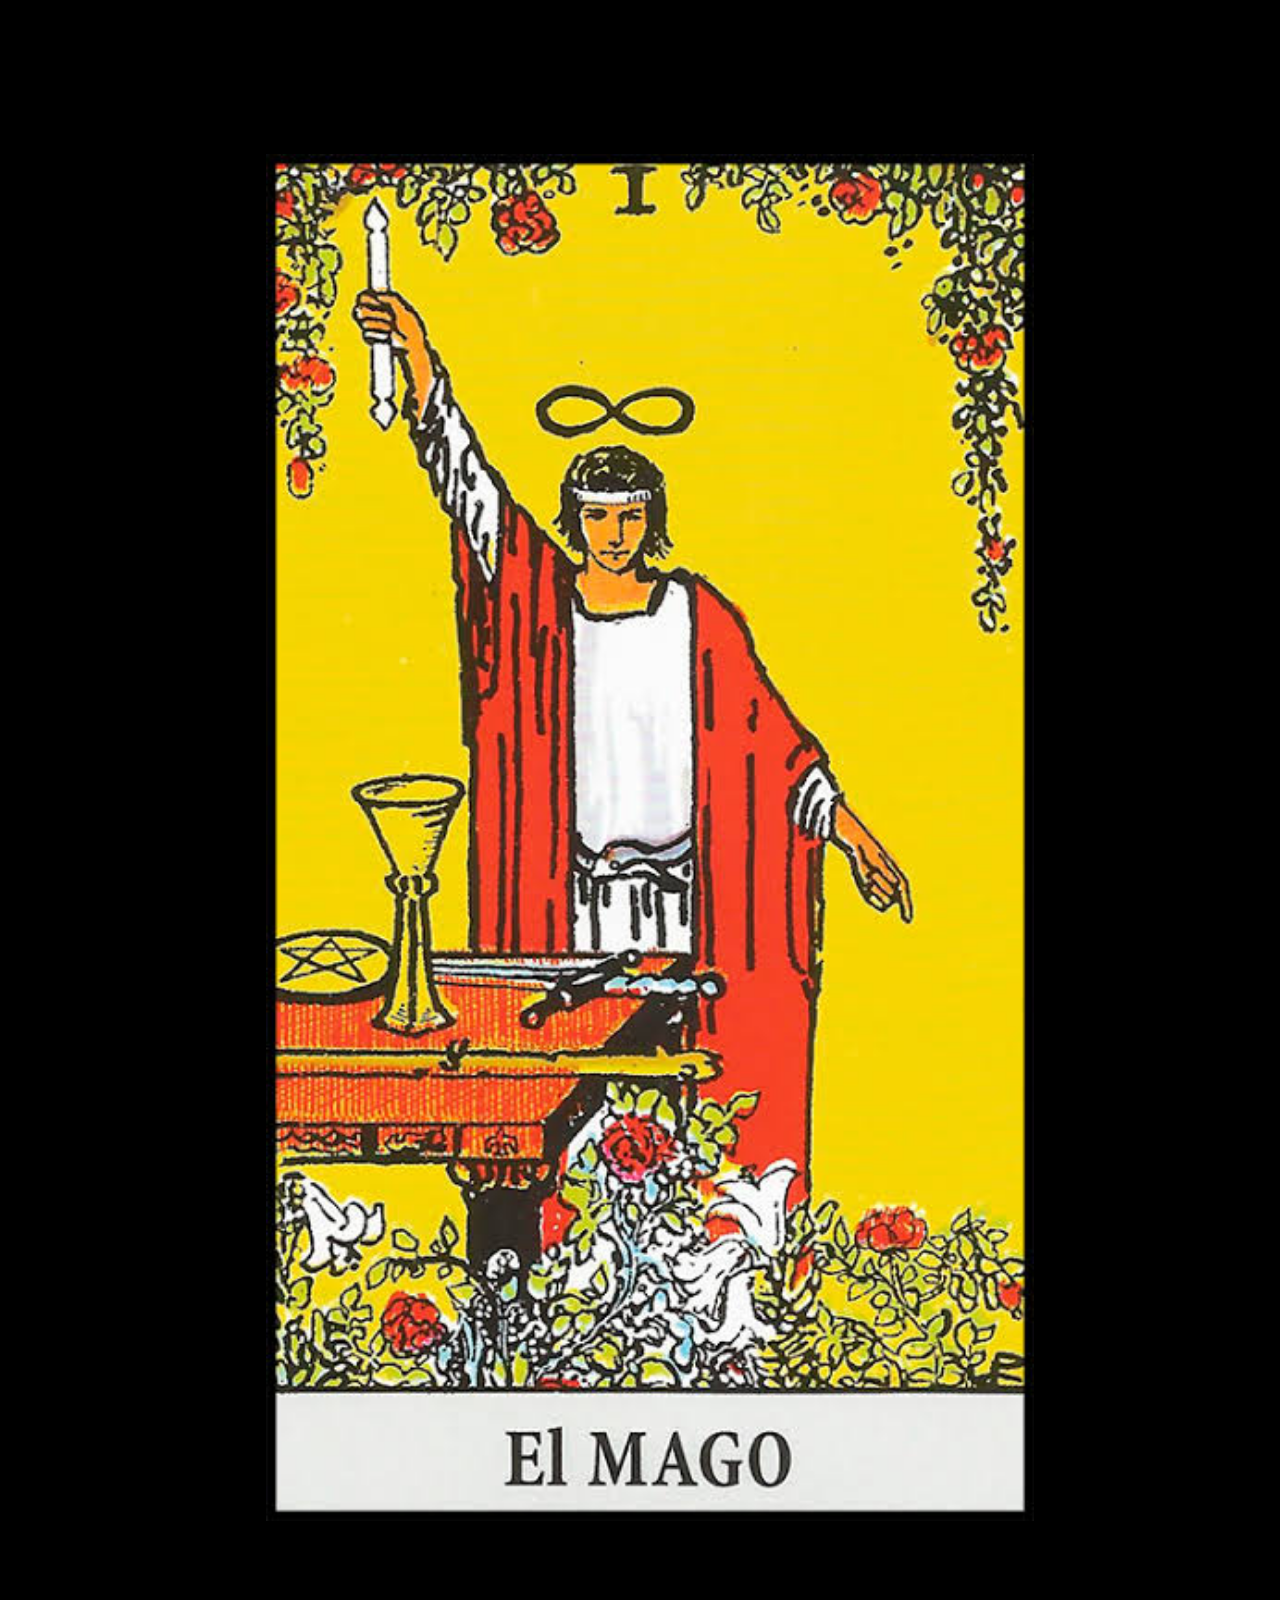
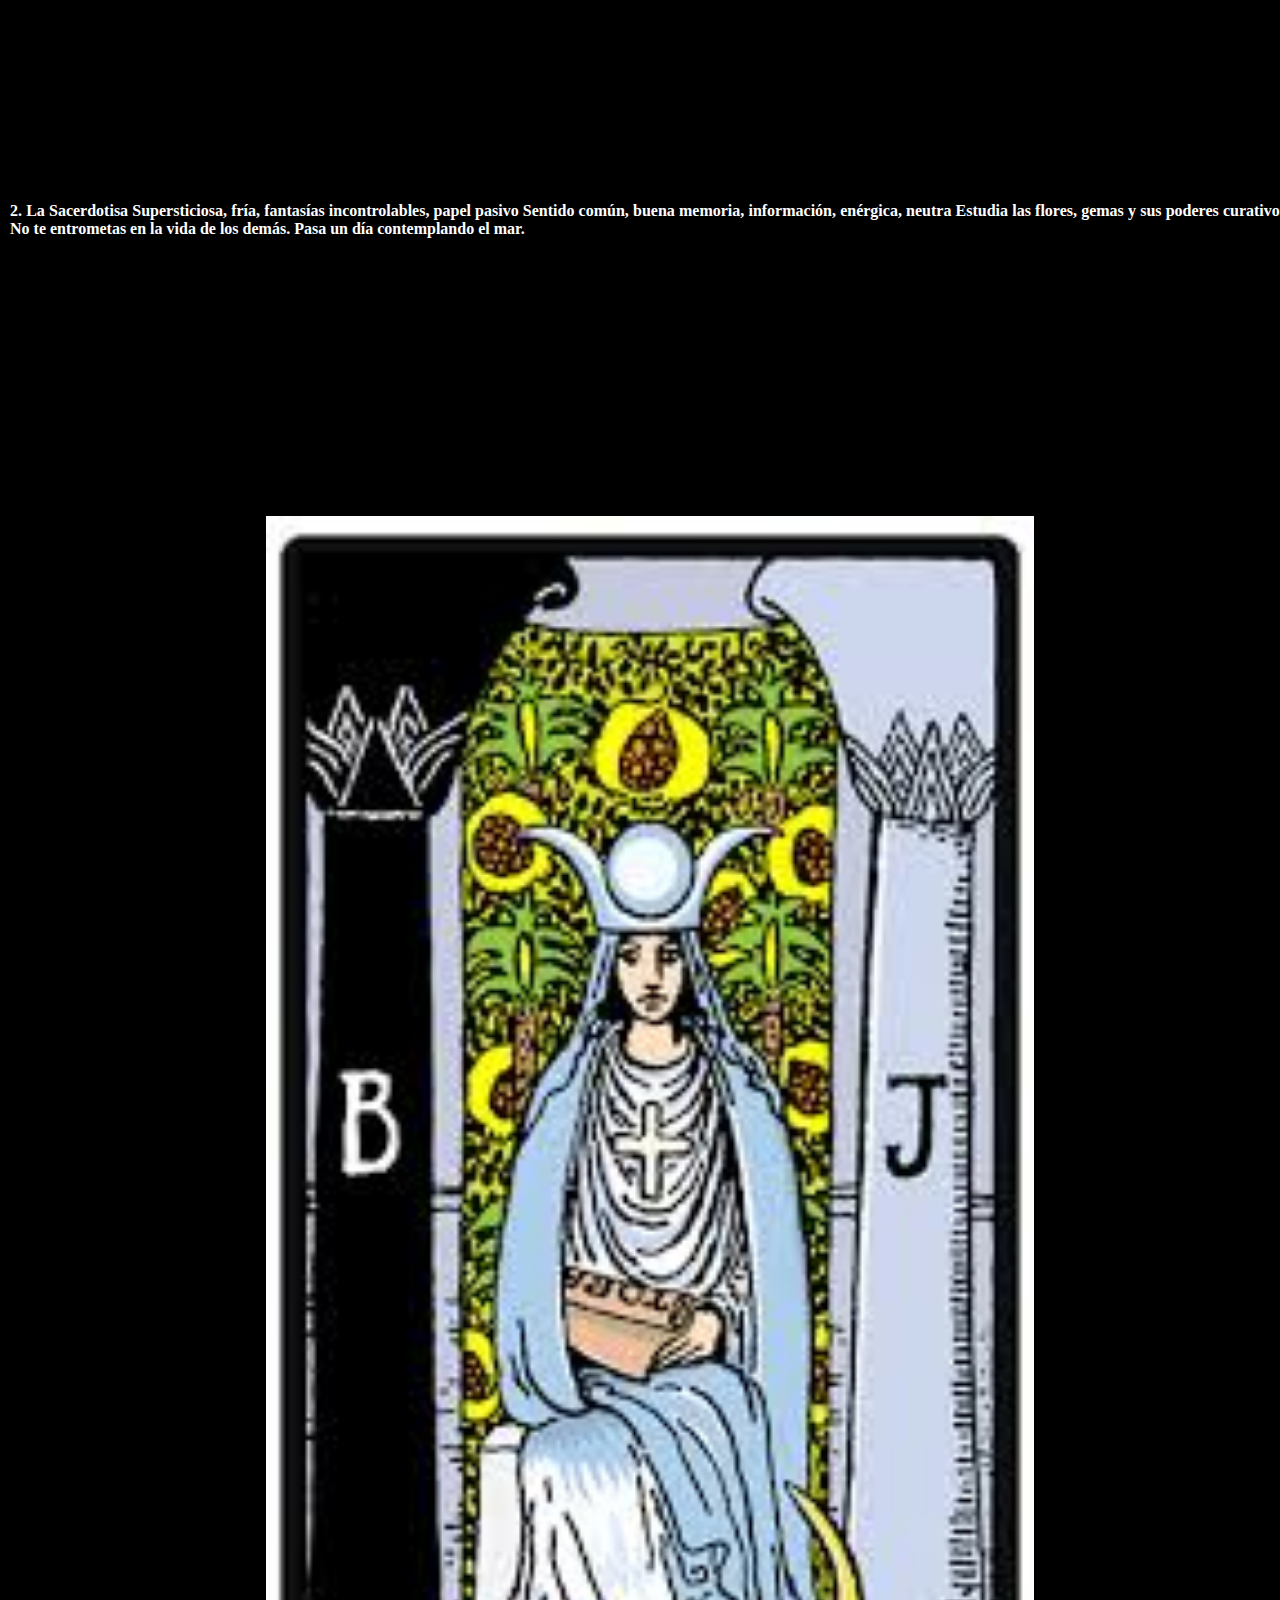
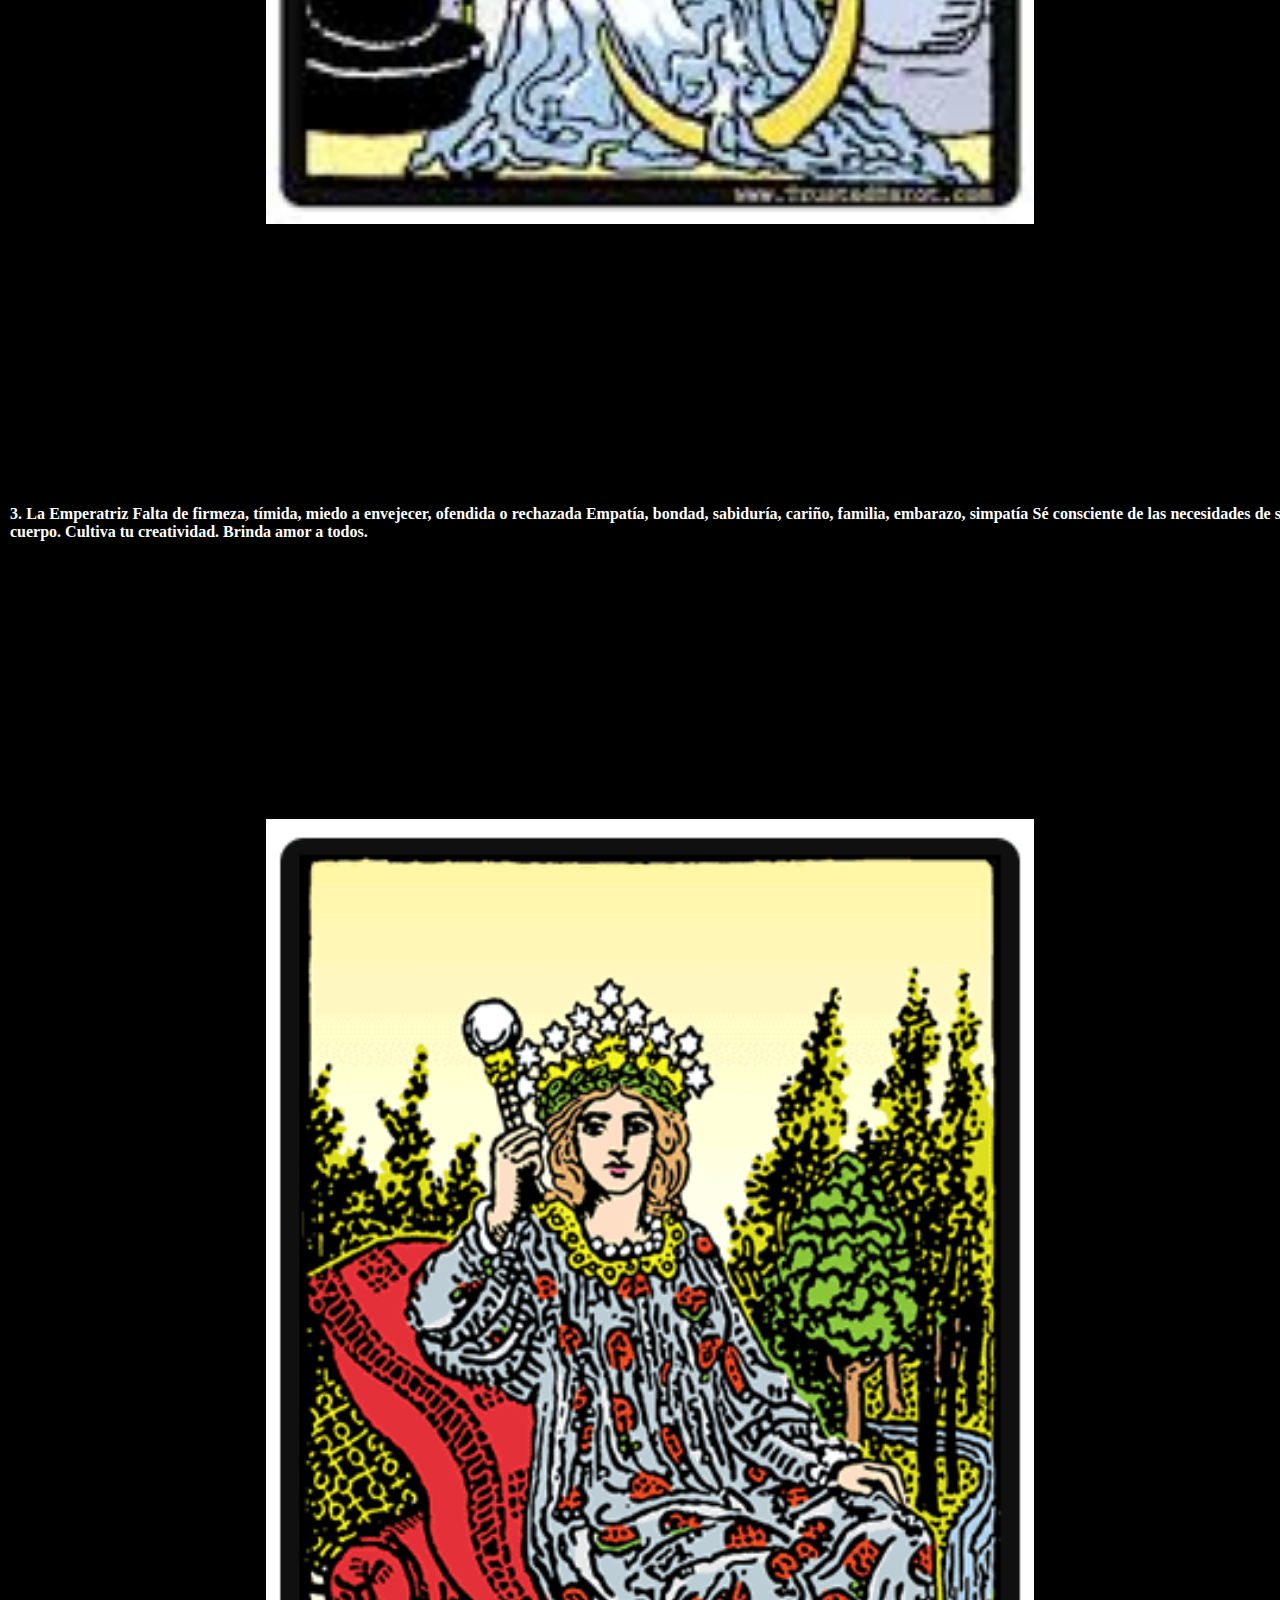
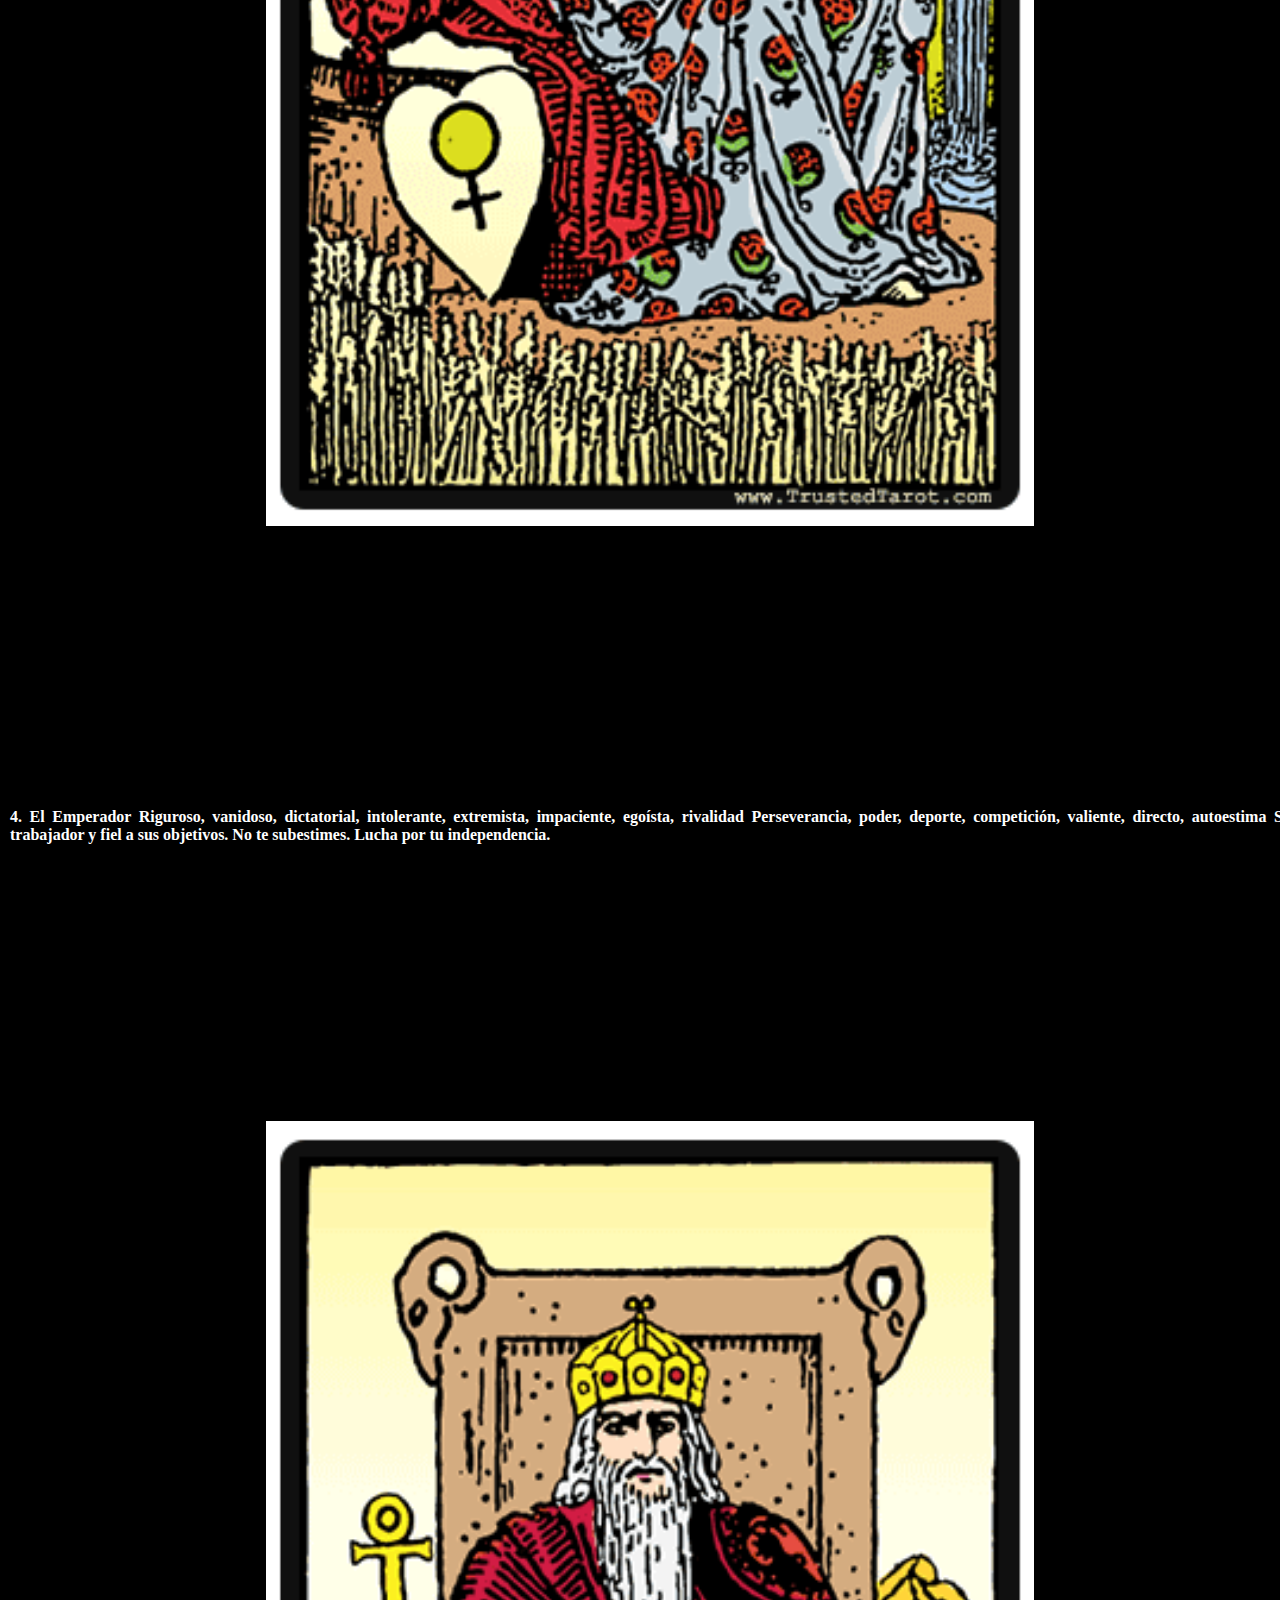
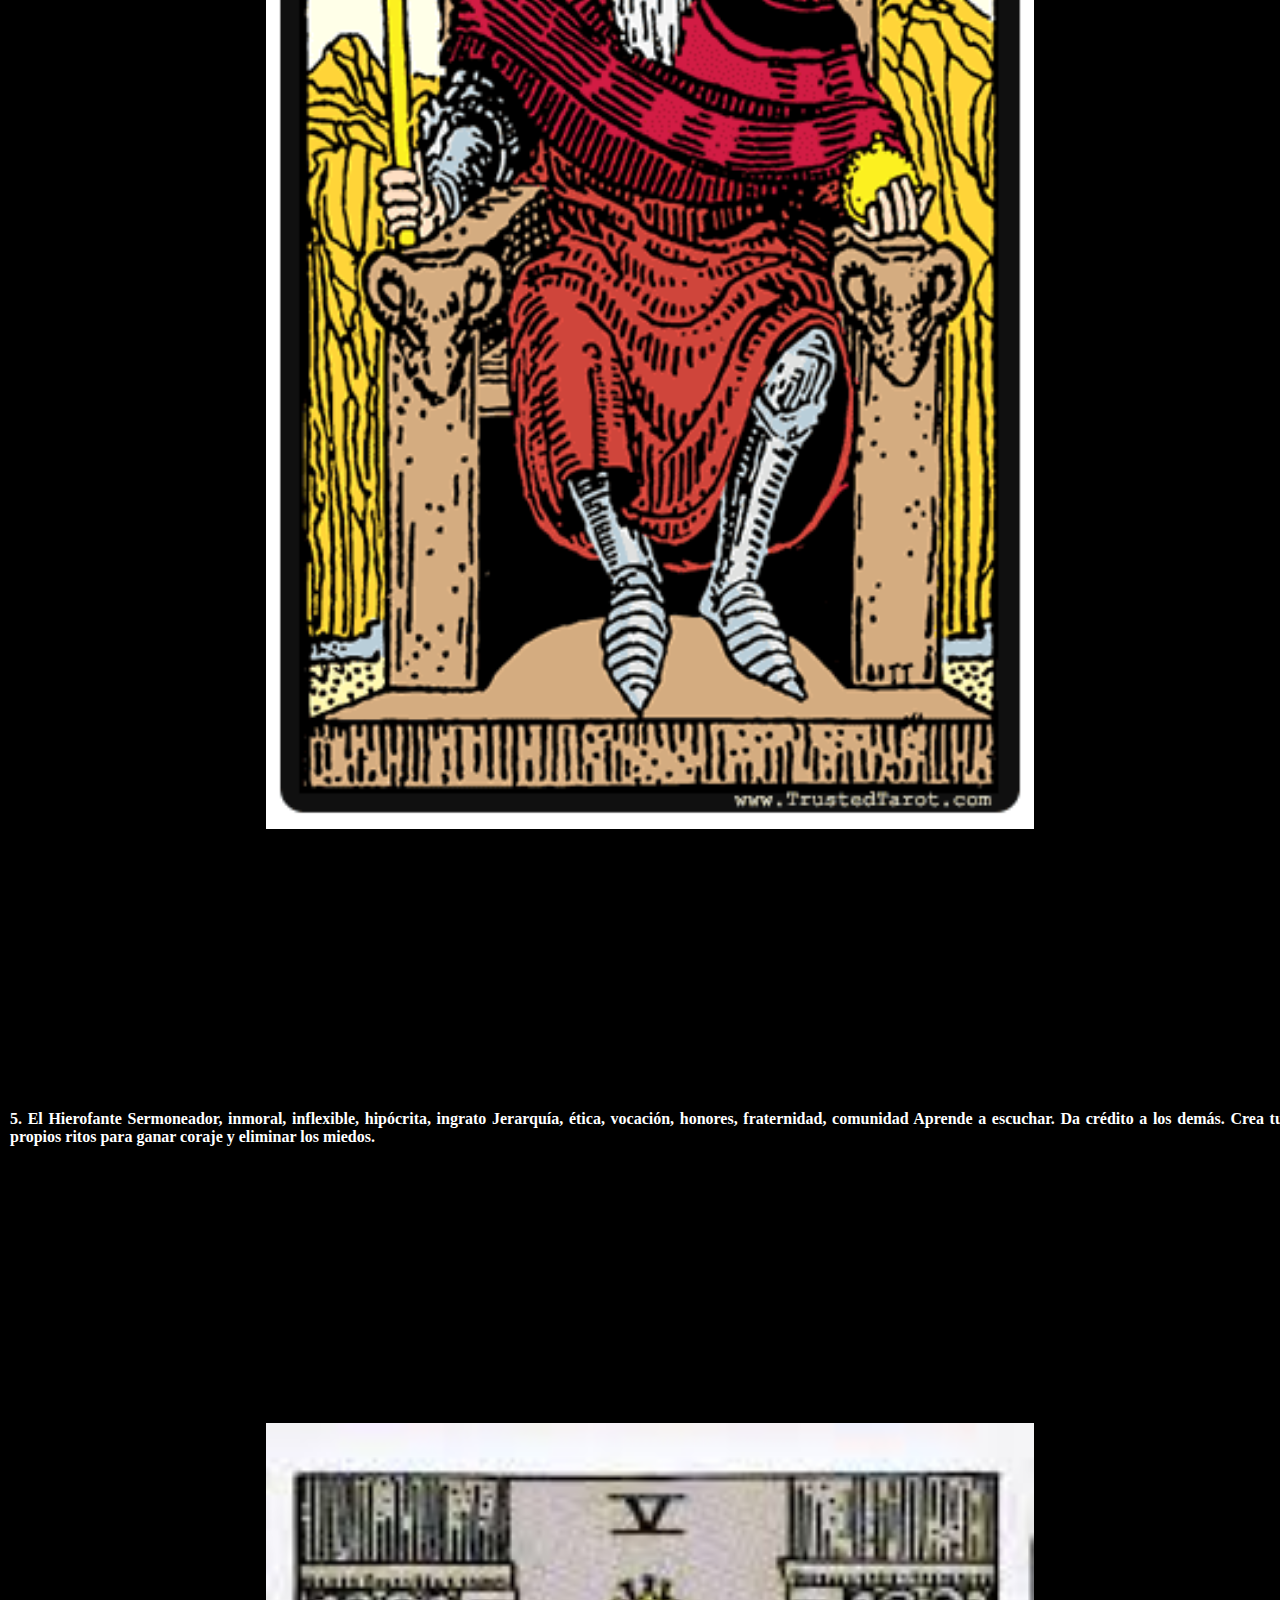
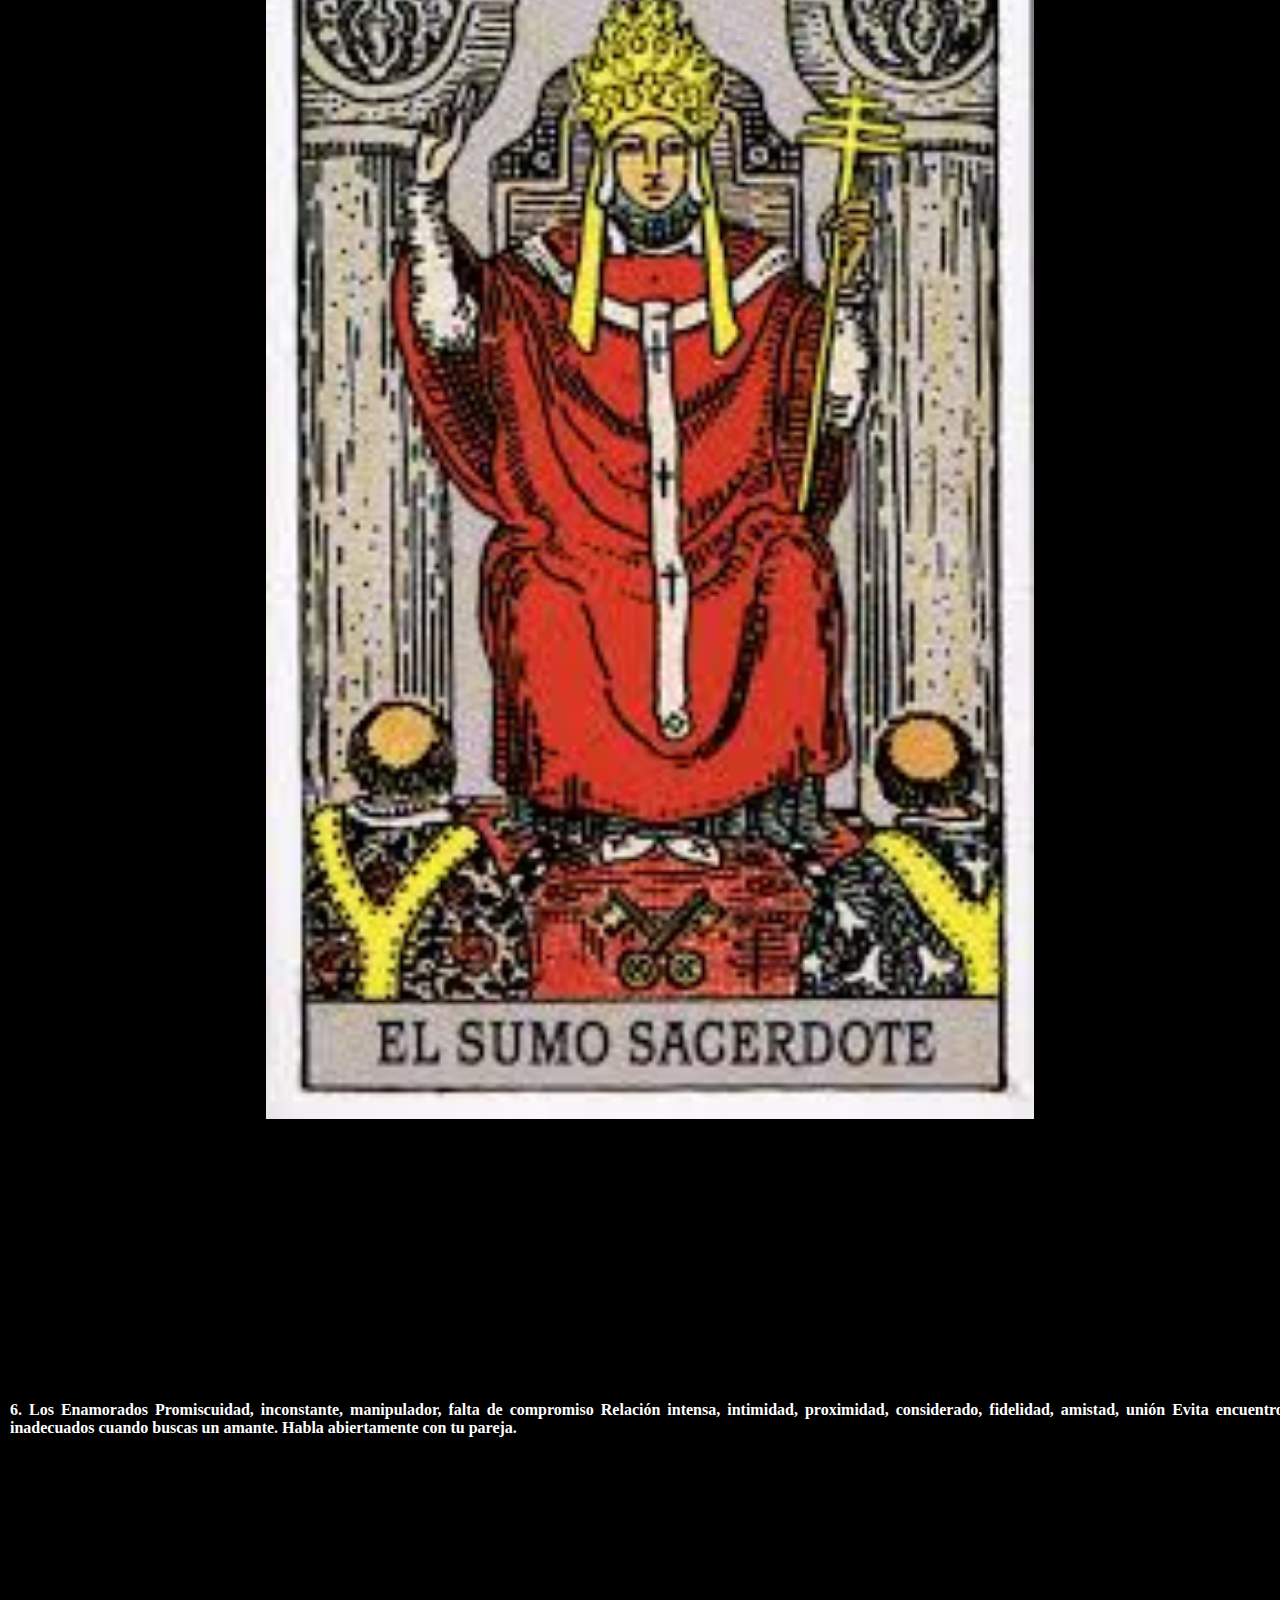
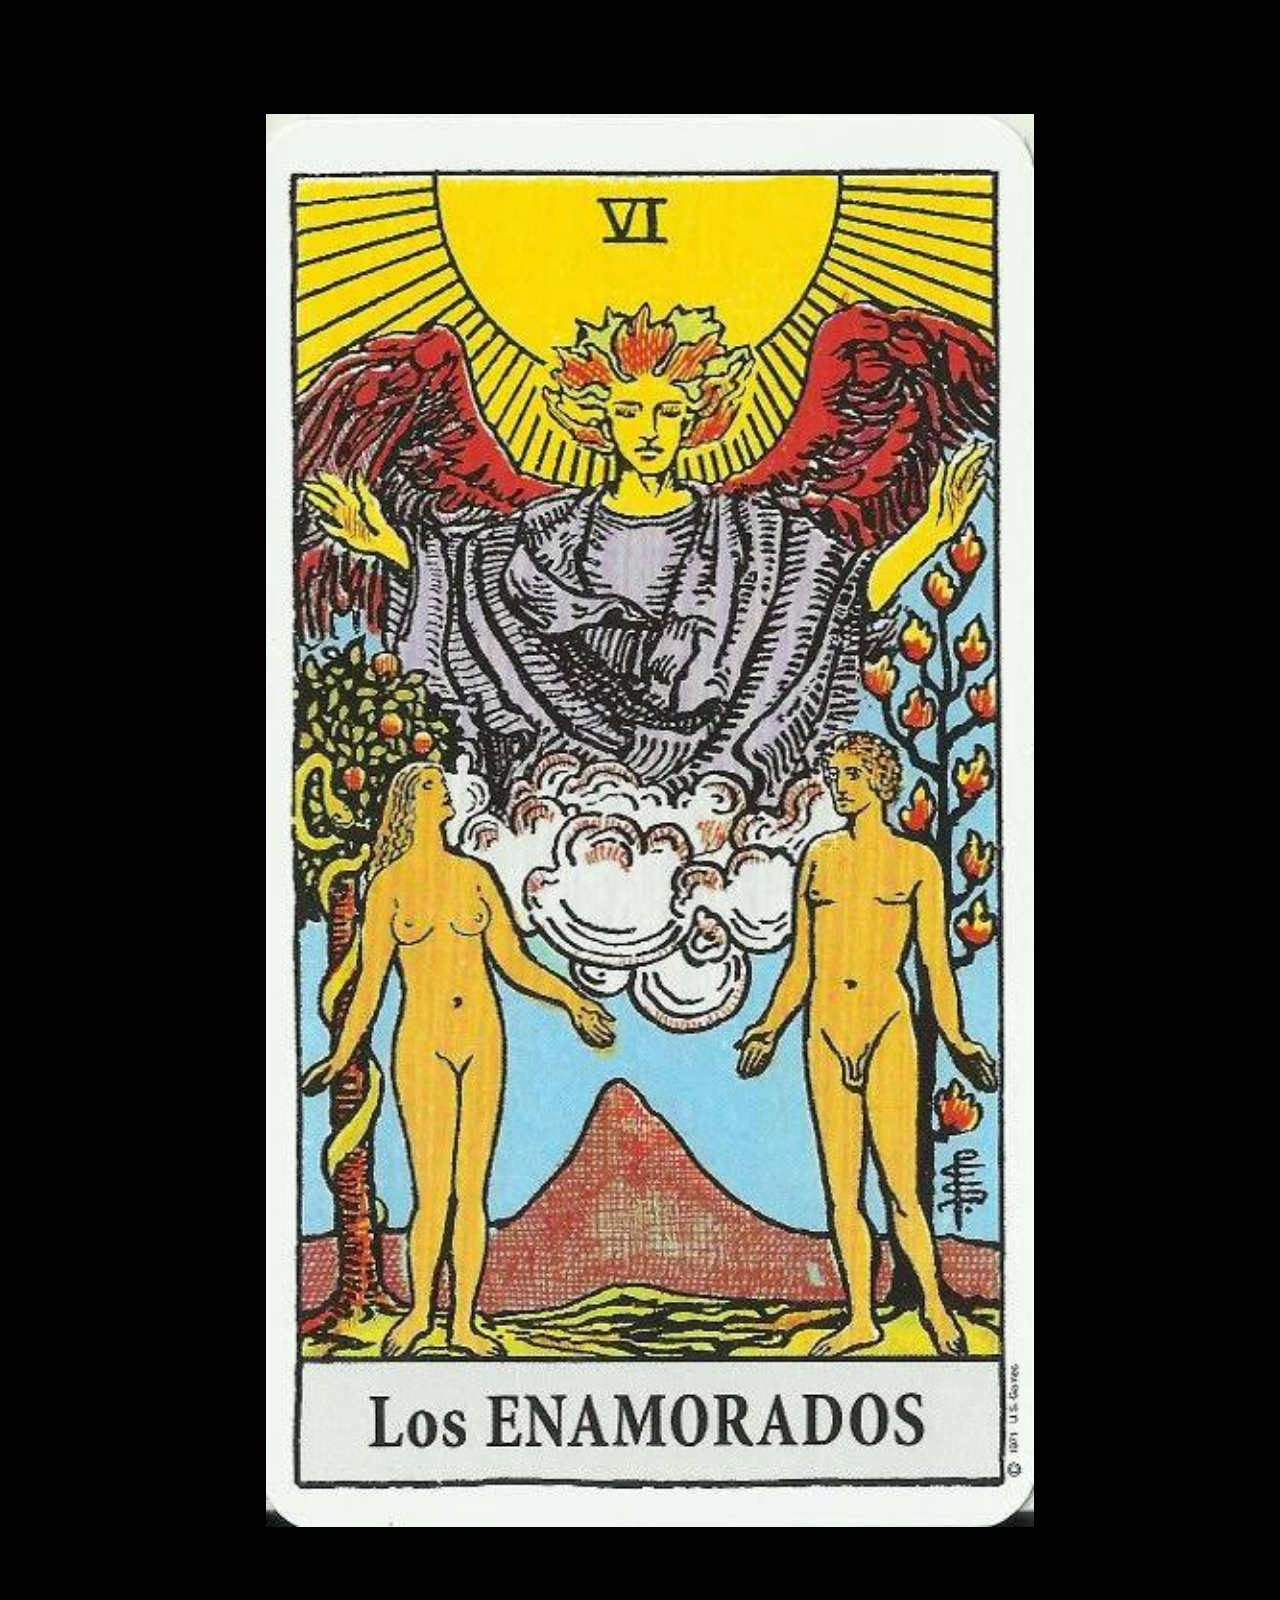
==== commit b0295d24: "Commit-eliminar" ====
--- a/index.html
+++ b/index.html
@@ -16,8 +16,7 @@
     <li><a href="https://dorian24608.github.io/informaci-n-/">Información</a></li>
     <li><a href="https://dorian24608.github.io/contacto/">Contacto</a></li>
     <li><a href="https://dorian24608.github.io/proyectos/">Más</li></a>
-    <li><a href="tarotindex.html">🧿</li></a>
- </ul> 
+    </ul> 
  <h3>Bienvenid@</h3>
    </div>
     <script type="text/javascript" src="pruebas.js"></script>
